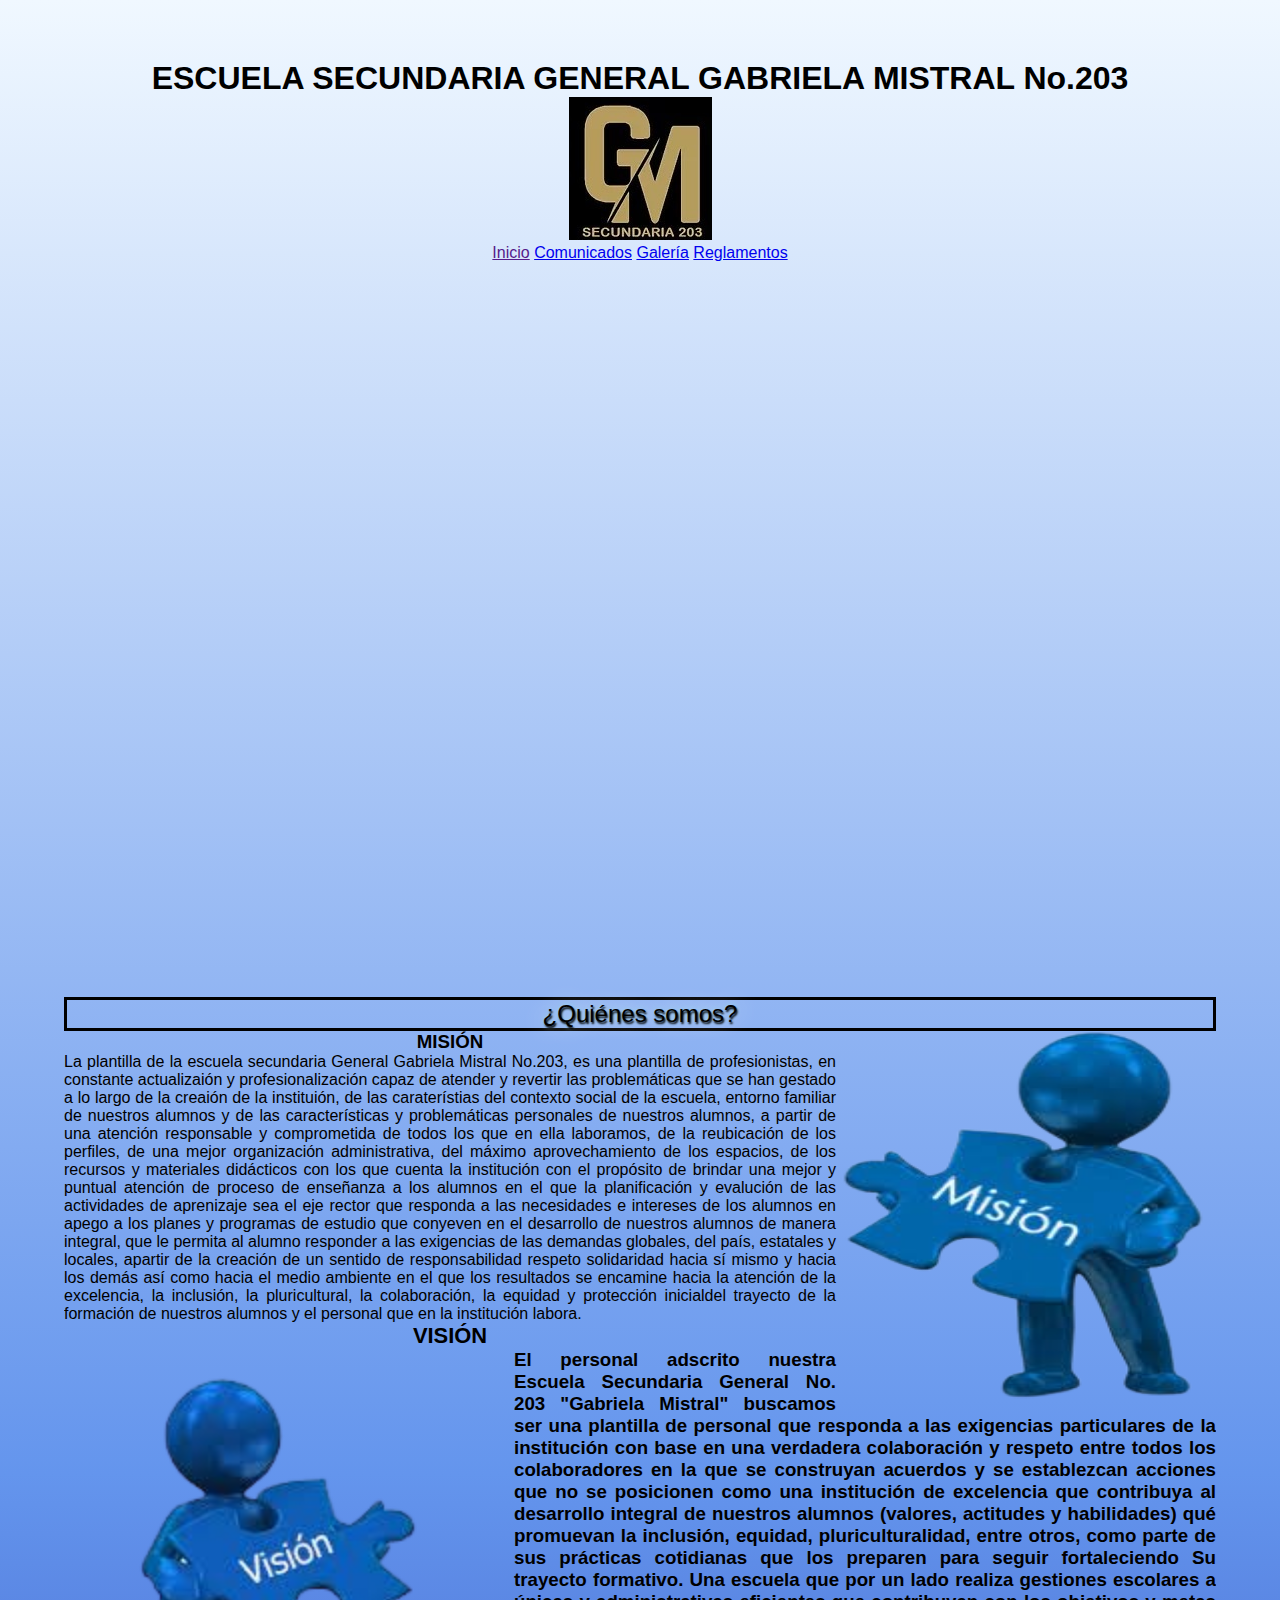
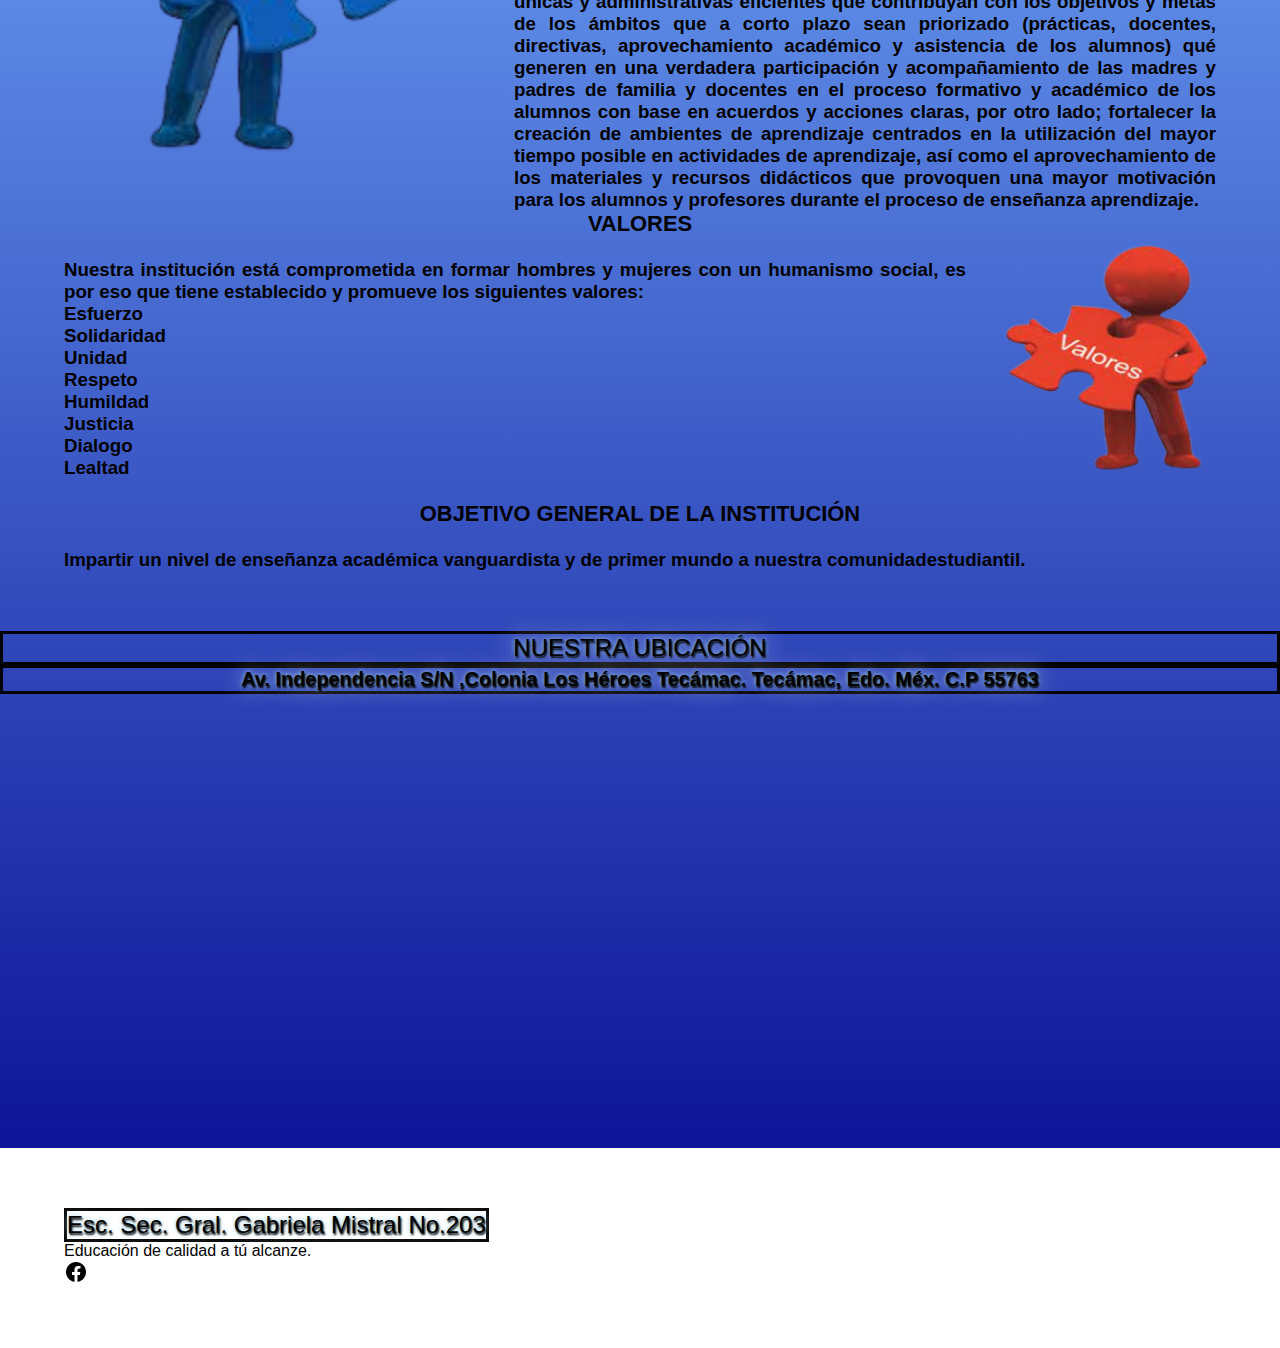
==== index.html @ fccc69e1 "index.html" ====
<!DOCTYPE html>
<html>
<head>
	<meta charset="utf-8">
	<meta name="viewport" content="width=device-width, initial-scale=1">
	<title>Gabriela Mistral.203</title>
	<link rel="stylesheet" type="text/css" href="css/normalize.css">
	<link rel="stylesheet" type="text/css" href="css/skeletom">
	<link rel="stylesheet" type="text/css" href="css/style.css">
</head>
<body>
<div class="contenedor">
<Center><h1>ESCUELA SECUNDARIA  GENERAL GABRIELA MISTRAL No.203</h1></Center>
<header class="header">
	<div class="container">
		<div class="row">
			<div class="four columns">
			</div>
	 <center><img src="img/GM22.jpg"></center>
	
	
	 <ul>
	 	<section class="cambio-paginas">
	<center>
		
	
	 	<a href="">Inicio</a>
	 	<a href="comunicados.html">Comunicados</a>

	 	<a href="galería.html">Galería</a>

	 	<a href="reglamentos.html">Reglamentos</a>
		</center>
</section>
	 </ul>
  
   <nav class="menu-navegacion">
   	  
   	<div class="contenedor head">
   	</div>
   </header>
   <main>
   <section class="inicio" id="inicio">
  
  <h2 class="subtitulo">¿Quiénes somos?</h2>
   	<div class="contenedor-inicio">
   		
   	<div class="quienessomos-inicio">
   				
   				<img src="img/muñemision.png"width="380px" height="380" align="right">
   				<center><h3>MISIÓN</h3></center>
   					<p style="text-align: justify"> La plantilla de la escuela secundaria General Gabriela Mistral No.203, es una plantilla de profesionistas, en constante actualizaión y profesionalización capaz de atender y revertir las problemáticas que se han gestado a lo largo de la creaión de la instituión, de las caraterístias del contexto social de la escuela, entorno familiar de nuestros alumnos y de las características y problemáticas personales de nuestros alumnos, a partir de una atención responsable y comprometida de todos los que en ella laboramos, de la reubicación de los perfiles, de una mejor organización administrativa, del máximo aprovechamiento de los espacios, de los recursos y materiales  didácticos con los que cuenta la institución con el propósito de brindar una mejor y puntual atención de proceso de enseñanza  a los alumnos en el que la planificación y evalución de las actividades de aprenizaje sea el eje rector que responda a las necesidades e intereses de los alumnos  en apego a los planes y programas de estudio que conyeven en el desarrollo de nuestros alumnos de manera integral, que le permita al alumno responder a las exigencias de las demandas globales, del país, estatales y locales, apartir de la creación de un sentido de responsabilidad respeto solidaridad hacia sí mismo y hacia los demás así como hacia el medio ambiente en el que los resultados se encamine hacia la atención de la excelencia, la inclusión, la pluricultural, la colaboración, la equidad y protección inicialdel trayecto de la formación de nuestros alumnos y el personal que en la  institución labora.</p>
   				<h3 class="contenido"><center><h3>VISIÓN</h3></center>
   					<img src="img/meñevision.png"width="450px" height="450" align="left">
   					<p style="text-align: justify"> El personal adscrito nuestra Escuela  Secundaria General No. 203 "Gabriela Mistral" buscamos ser una plantilla de personal que responda a las exigencias particulares de la institución con base en una verdadera colaboración y respeto entre todos los colaboradores en la que se construyan acuerdos y se establezcan acciones que no se posicionen como una institución de excelencia que contribuya al desarrollo integral de nuestros alumnos (valores, actitudes y habilidades) qué promuevan la inclusión, equidad, pluriculturalidad, entre otros, como parte de sus prácticas cotidianas que los preparen para seguir fortaleciendo Su trayecto formativo. 
   					Una escuela que por un lado realiza gestiones escolares a únicas y administrativas eficientes que contribuyan con los objetivos y metas de los ámbitos que a corto plazo sean priorizado (prácticas, docentes, directivas, aprovechamiento académico y asistencia de los alumnos) qué generen en una verdadera participación y acompañamiento de las madres y padres de familia y docentes en el proceso formativo y académico de los alumnos con base en acuerdos y acciones claras, por otro lado; fortalecer la creación de ambientes de aprendizaje centrados en la utilización del mayor tiempo posible en actividades de aprendizaje, así como el aprovechamiento de los materiales y recursos didácticos que provoquen una mayor motivación para los alumnos y profesores durante el proceso de enseñanza aprendizaje.</p> 
   			<h3 class="contenido"><center><h3>VALORES</h3></center>
				<img src="img/muñevalores.png"width="250px" height="250" align="right">
				<br>
				<p style="text-align: justify"> Nuestra institución está comprometida en formar hombres y mujeres con un
humanismo social, es por eso que tiene establecido y promueve los siguientes
valores: <br> </p>
				<ul>
				 <li>Esfuerzo</li>
				<li>Solidaridad</li>
				<li>Unidad</li>
				<li>Respeto</li>
				<li>Humildad</li>
				<li>Justicia</li>
				<li>Dialogo</li>
				<li>Lealtad</li>
				</ul>
				<br>

				<h3 class="contenido"><center><h3>OBJETIVO GENERAL DE LA INSTITUCIÓN </h3></center>
				<br>
				<p style="text-align: justify"> Impartir un nivel de enseñanza académica vanguardista y de primer mundo a
nuestra comunidadestudiantil. </p>
					
   			</div>
   			
   		</div>
   		
   	</div>
   </section>

			



<center><h2 class="subtitulo">NUESTRA UBICACIÓN </h2></center>
<Center> <h2> </div></div><div class="wb-cs-clear"></div></div><div id="wb_cs_row_68" class="wb-cs-row"><div id="wb_cs_col_69" class="wb-cs-col"><div id="wb_element_instance24" class="wb_element wb_text_element wb-cs-elem" data-plugin="TextArea" style=" line-height: normal;">
</div></div><div class="wb-cs-clear"></div></div><div id="wb_cs_row_70" class="wb-cs-row"><div id="wb_cs_col_71" class="wb-cs-col"><div id="wb_element_instance22" class="wb_element wb-cs-elem" data-plugin="CustomHtml" style=""><div style="height: 100%;"> <h5><center>Av. Independencia S/N ,Colonia Los Héroes Tecámac. Tecámac, Edo. Méx. C.P 55763 </h5></Center>
<center><iframe src="https://www.google.com/maps/embed?pb=!1m18!1m12!1m3!1d60126.3759662593!2d-99.06281298833865!3d19.631636747524997!2m3!1f0!2f0!3f0!3m2!1i1024!2i768!4f13.1!3m3!1m2!1s0x85d1f1c579296c9b%3A0x9bc6f8f2c1d01b82!2sEscuela%20Secundaria%201%20Gabriela%20Mistral!5e0!3m2!1ses!2smx!4v1677558744190!5m2!1ses!2smx" width="600" height="450" style="border:0;" allowfullscreen="" loading="lazy" referrerpolicy="no-referrer-when-downgrade"></iframe></center></div></div></div><div class="wb-cs-clear"></div></div></div>
</section>

</section>





</main>
<footer id="contacto">
	<div class="contenedor footer-content">
		<div class="contact">
			<h2 class="brand">Esc. Sec. Gral. Gabriela Mistral No.203</h2>
			<p>Educación de calidad a tú alcanze. </p>
			<a href="https://www.facebook.com/profile.php?id=100089551262387&mibextid=ZbWKwL"><img src="img/facebook-icon.png" alt="Facebook" /></a>
		</div>
		
						
		</a>
		</div>

	
</footer>
</div>
</div>
</header>

</div>
</body>
</html>
---- css/style.css ----
*{
	margin: 0;
	padding: 0;
box-sizing: border-box;
}
:root{
	scroll-behavior: smooth;
}
body{

	font-family: "Open Sans", sans-serif;

background:linear-gradient(aliceblue,cornflowerblue , darkblue);
}
.contenedor{
	width: 90%;
	max-width: 1200px;
	overflow: hidden;
	margin: auto;
	padding: 60px 0;
}
header{
	height: 100vh;
}
.agregar-imagen{
	object-fit: cover;
	width: 60%;
	border-radius: 10px;
	transform: scale(100%);
	transition: transform .3s .2s;
}



}
.subtitulos{
	text-align: center;
	font-weight: 300;
	color: white;
	margin-bottom: 40px;
	font-size: 40px;
	border-style: groove;
}
.cambio-paginas{
	border-radius: inherit;
}
.showImage{
	transform: scale(1);


}

}
.comunicados{
	display: flex;
	justify-content: space-evently;
	align-items: center;
	flex-wrap: wrap;
}
.contenedor-comunicados{
	width: 30%;
	text-align: center;
	margin-bottom: 20px;
}
.contenedor-comunicados img{
	width: 80%;
	display: block;
	margin: 0 auto;
}
.n-comunicados{
	display: inline-block;
	margin-top: 20px;
	width: 100%;
	font-weight: 400;
}
/*Footer*/
footer{
	background: white;
	padding-bottom: 0.1px;

}

.footer-content{
	display: flex;
	justify-content: space-between;
	align-items: center;
	flex-wrap: wrap;
	padding-top:60px;
	padding-bottom: 40px;
}
@media screen and (max-width:800px){
	.menu-navegacion{
		width: 50w;
	}
.titlo{
	font-size: 40px;
}

.contenedor-comunicados{
	width: 80%;
	margin-bottom: 40px;
}
.contenedor-galeria{
	width: 80%;
}
.agregar-imagen{
	width: 80%;
}
.img-galeria{
	width: 45%;
}
@media screen and (max-width:500px){
	.menu-navegacion{
		width: 65w;
	}
	
	}
	.titulo{
		font-size: 30px;
	}
	
	}
.agregar-imagen{
	width: 95%;
}
.img-galeria{
	width: 95%;
}


.img-galeria{

	object-fit: cover;
	width: 30%;
	right: 30%;
	display: block;
	margin-bottom: 15px;
	box-shadow: 0 0 6PX rgba(0, 0, 0, .5);
    cursor: pointer;
}

h2{
	color: black;
	text-shadow: 1px 2px 2px black, 0 0 25px aliceblue, 0 0 5px skyblue;
    text-align: center;
border-style: solid;
    font-weight:300;
}

.galeria{
	margin: 10px 20px;
	box-shadow: 0 40px 8px 0 lightblue,0 6px 20px 0 ;
	float: left;
	width: 350px;
}
.galeria{
	width: 100%;
	height: auto;
	broad:;
}
.galeria:hover{
	border: 1px solidb blueviolet;
	transform: rotate(3deg);	
}
.pie{
	text-align: center;
	text-shadow: 2px 2px 5px blue;
	padding: 10px;
}
.quienessomos-inicio{
	border-style: solid center;
}

.contenedor{

	width: 90%;
	max-width: 1200px;
	overflow: hidden;
	margin: auto;
	padding: 60PX 0;
}

.comunicados{
text-shadow: center;
text-shadow: black;
padding: 10px;
}
.comunicado1{
	image-orientation: vertical;
margin: 10px 20px;
	float: left;
	width: 350px;
}
.comunicado2{
	image-orientation: vertical;
margin: 10px 20px;
	
	float: left;
	width: 350px;
}
.comunicado3{
	image-orientation: vertical;
margin: 10px 20px;
	
	float: left;
	width: 350px;
}
.comunicado4{
	image-orientation: vertical;
margin: 10px 20px;
	
	float: left;
	width: 350px;
}

.importante2{
	padding: center;
	float: left;
	width: 350px;

}
.video{
	padding: center;
	float: left;
	width: 350px;
}

}
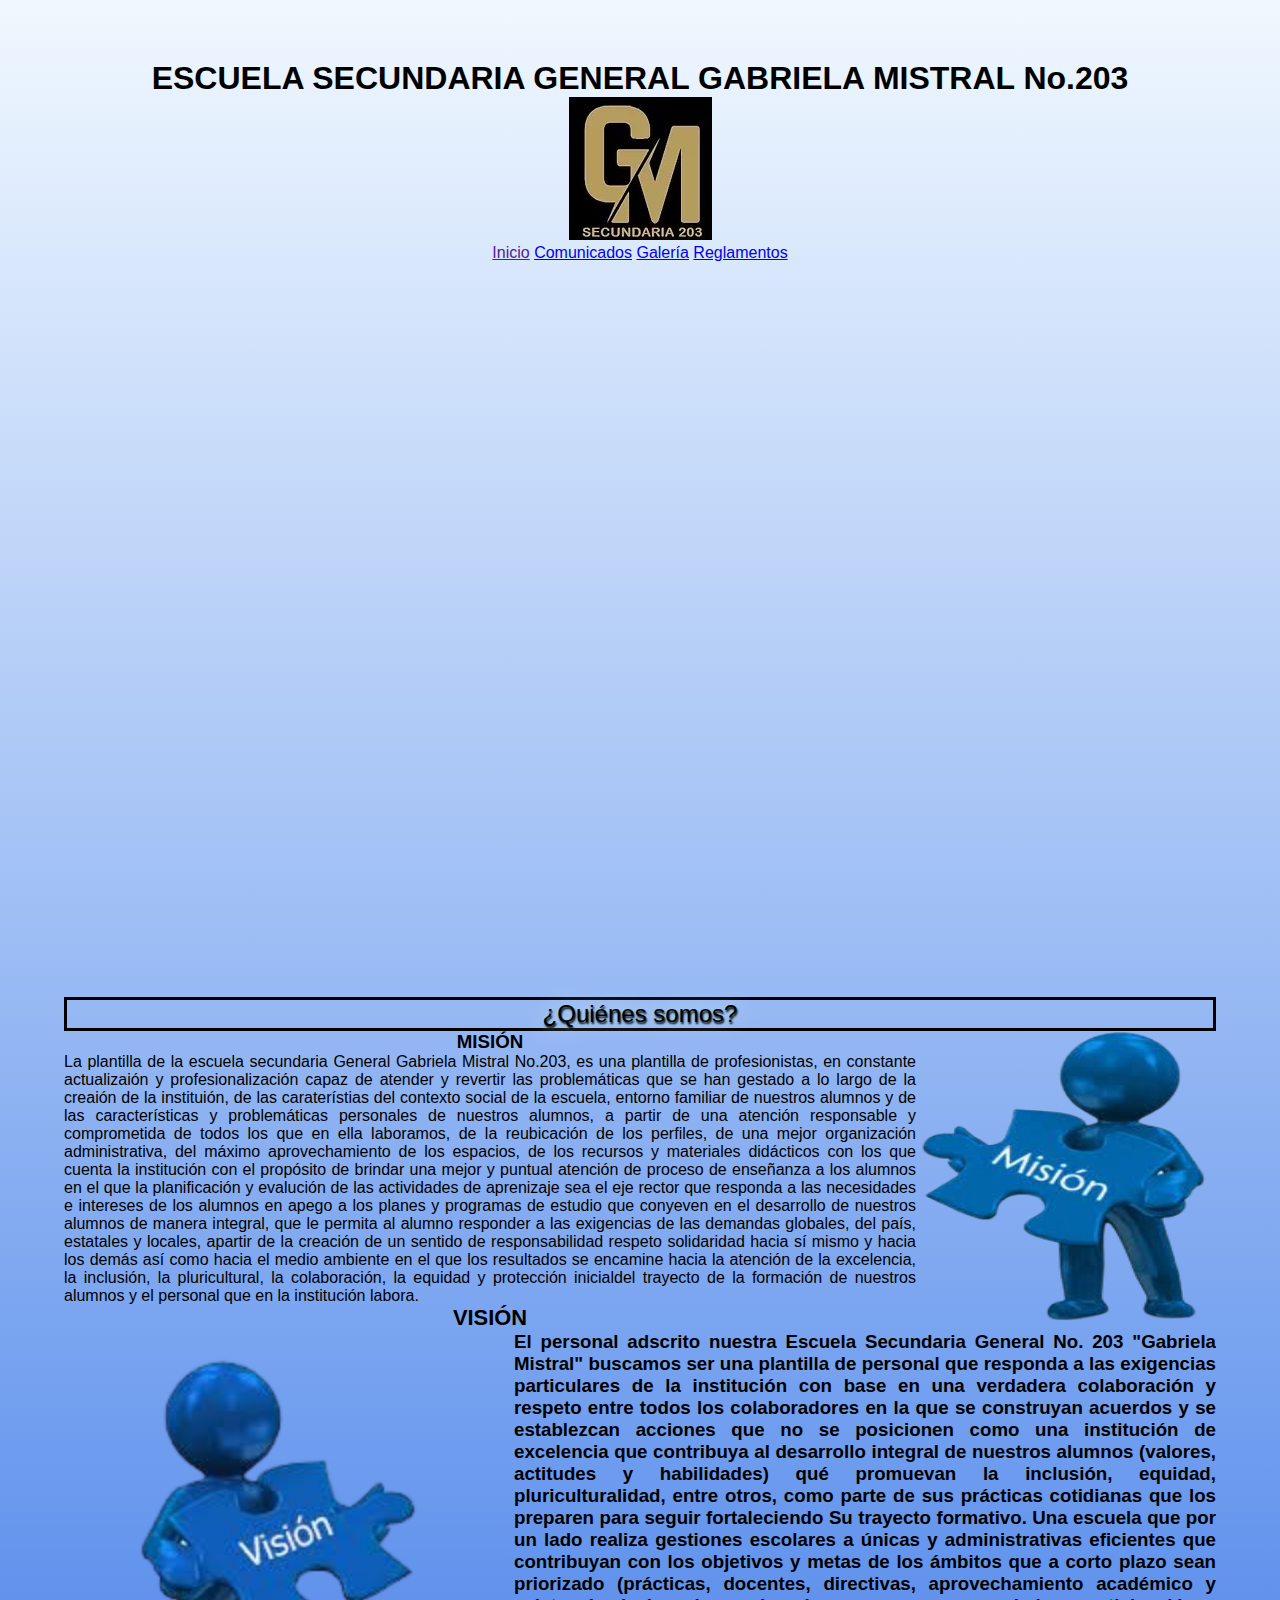
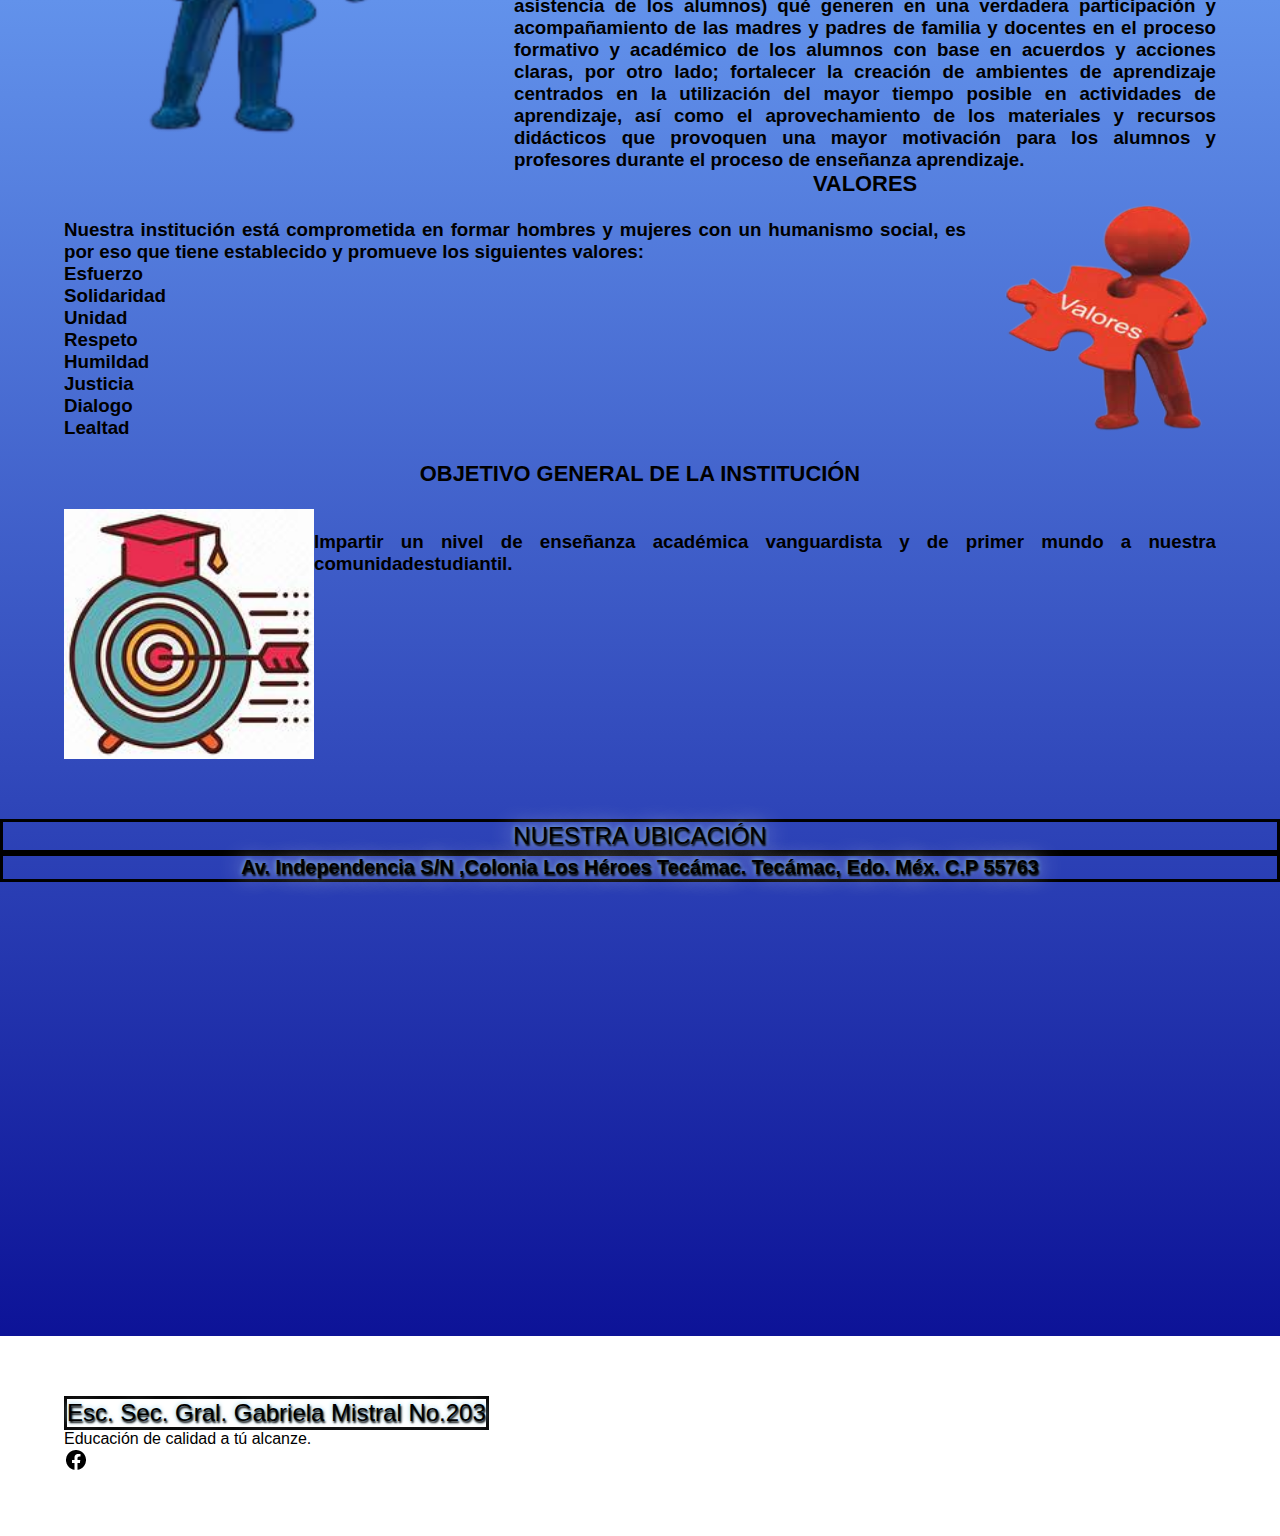
==== commit 5c2e4d39: "index.html" ====
--- a/index.html
+++ b/index.html
@@ -47,7 +47,7 @@
    		
    	<div class="quienessomos-inicio">
    				
-   				<img src="img/muñemision.png"width="380px" height="380" align="right">
+   				<img src="img/muñemision.png"width="300px" height="300" align="right">
    				<center><h3>MISIÓN</h3></center>
    					<p style="text-align: justify"> La plantilla de la escuela secundaria General Gabriela Mistral No.203, es una plantilla de profesionistas, en constante actualizaión y profesionalización capaz de atender y revertir las problemáticas que se han gestado a lo largo de la creaión de la instituión, de las caraterístias del contexto social de la escuela, entorno familiar de nuestros alumnos y de las características y problemáticas personales de nuestros alumnos, a partir de una atención responsable y comprometida de todos los que en ella laboramos, de la reubicación de los perfiles, de una mejor organización administrativa, del máximo aprovechamiento de los espacios, de los recursos y materiales  didácticos con los que cuenta la institución con el propósito de brindar una mejor y puntual atención de proceso de enseñanza  a los alumnos en el que la planificación y evalución de las actividades de aprenizaje sea el eje rector que responda a las necesidades e intereses de los alumnos  en apego a los planes y programas de estudio que conyeven en el desarrollo de nuestros alumnos de manera integral, que le permita al alumno responder a las exigencias de las demandas globales, del país, estatales y locales, apartir de la creación de un sentido de responsabilidad respeto solidaridad hacia sí mismo y hacia los demás así como hacia el medio ambiente en el que los resultados se encamine hacia la atención de la excelencia, la inclusión, la pluricultural, la colaboración, la equidad y protección inicialdel trayecto de la formación de nuestros alumnos y el personal que en la  institución labora.</p>
    				<h3 class="contenido"><center><h3>VISIÓN</h3></center>
@@ -73,6 +73,8 @@
 				<br>
 
 				<h3 class="contenido"><center><h3>OBJETIVO GENERAL DE LA INSTITUCIÓN </h3></center>
+				<br>
+				<img src="img/objetivos.jpg"width="250px" height="250" align="left">	
 				<br>
 				<p style="text-align: justify"> Impartir un nivel de enseñanza académica vanguardista y de primer mundo a
 nuestra comunidadestudiantil. </p>
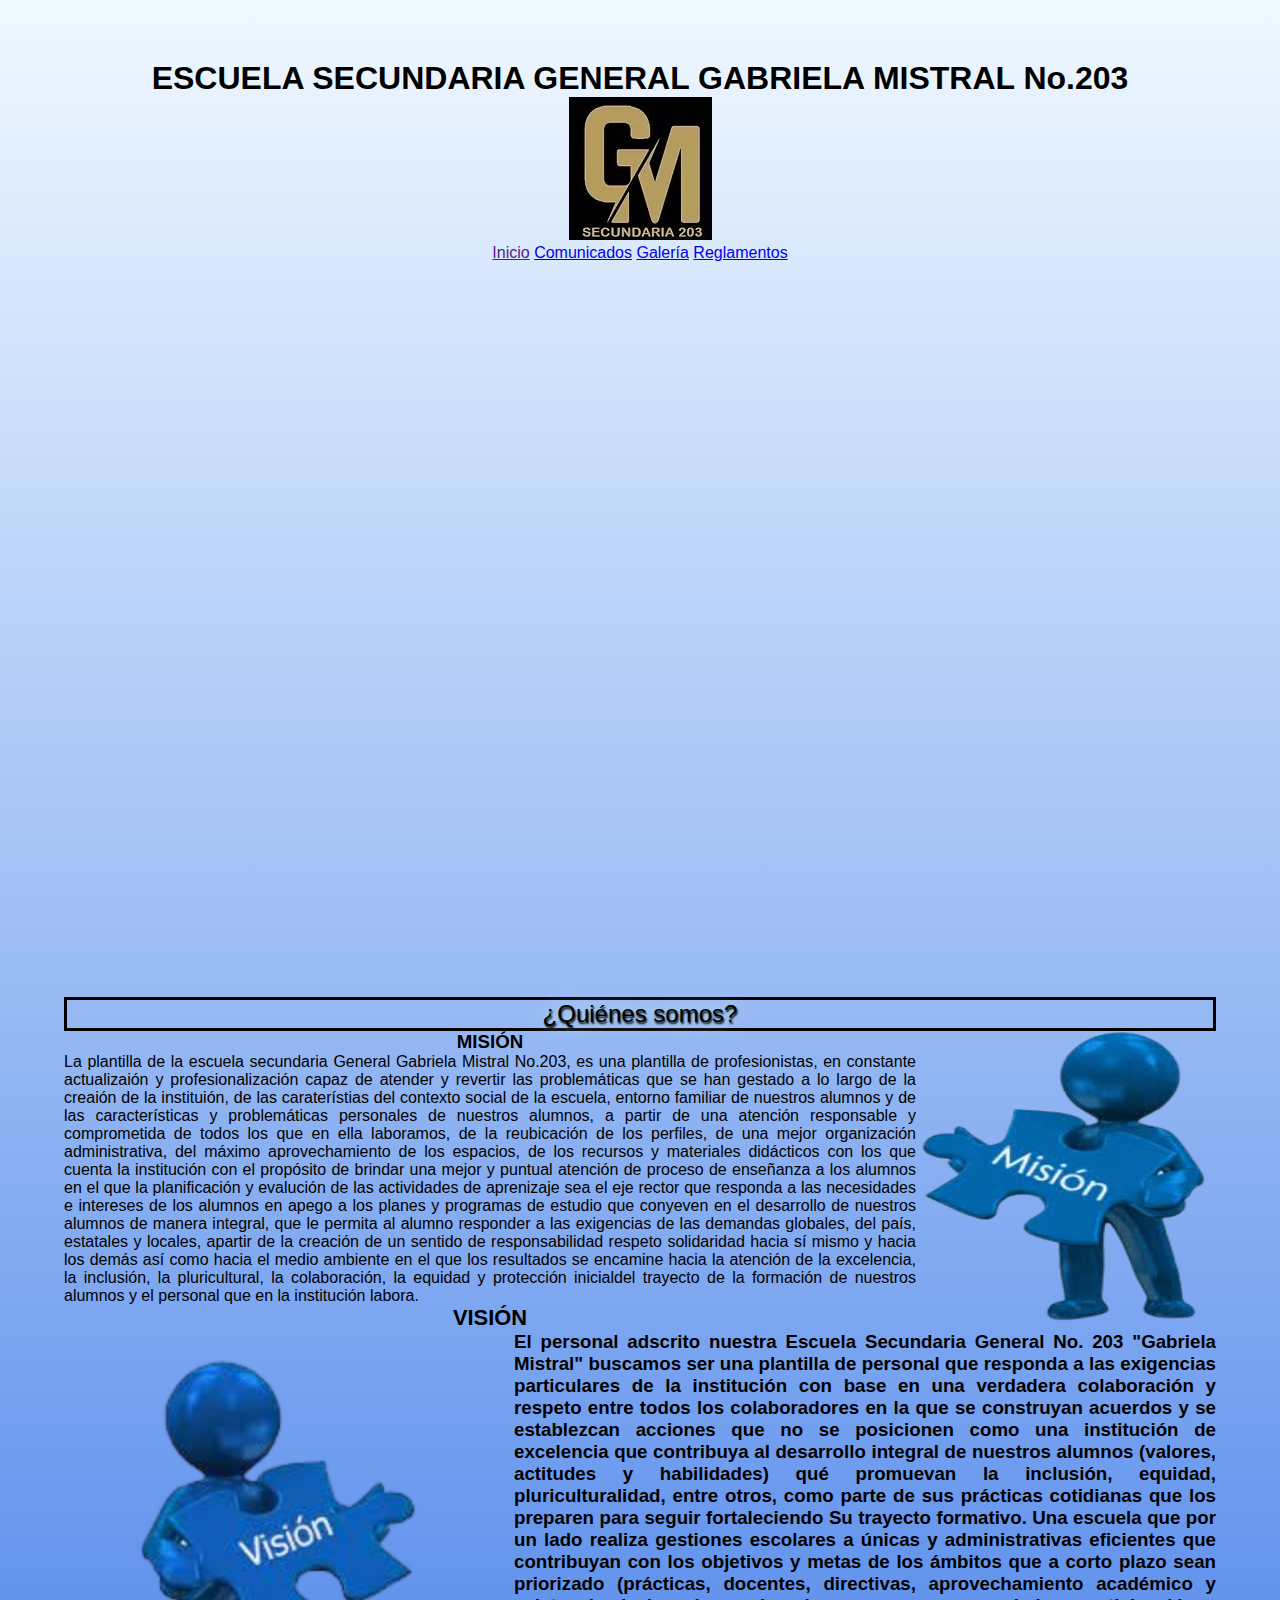
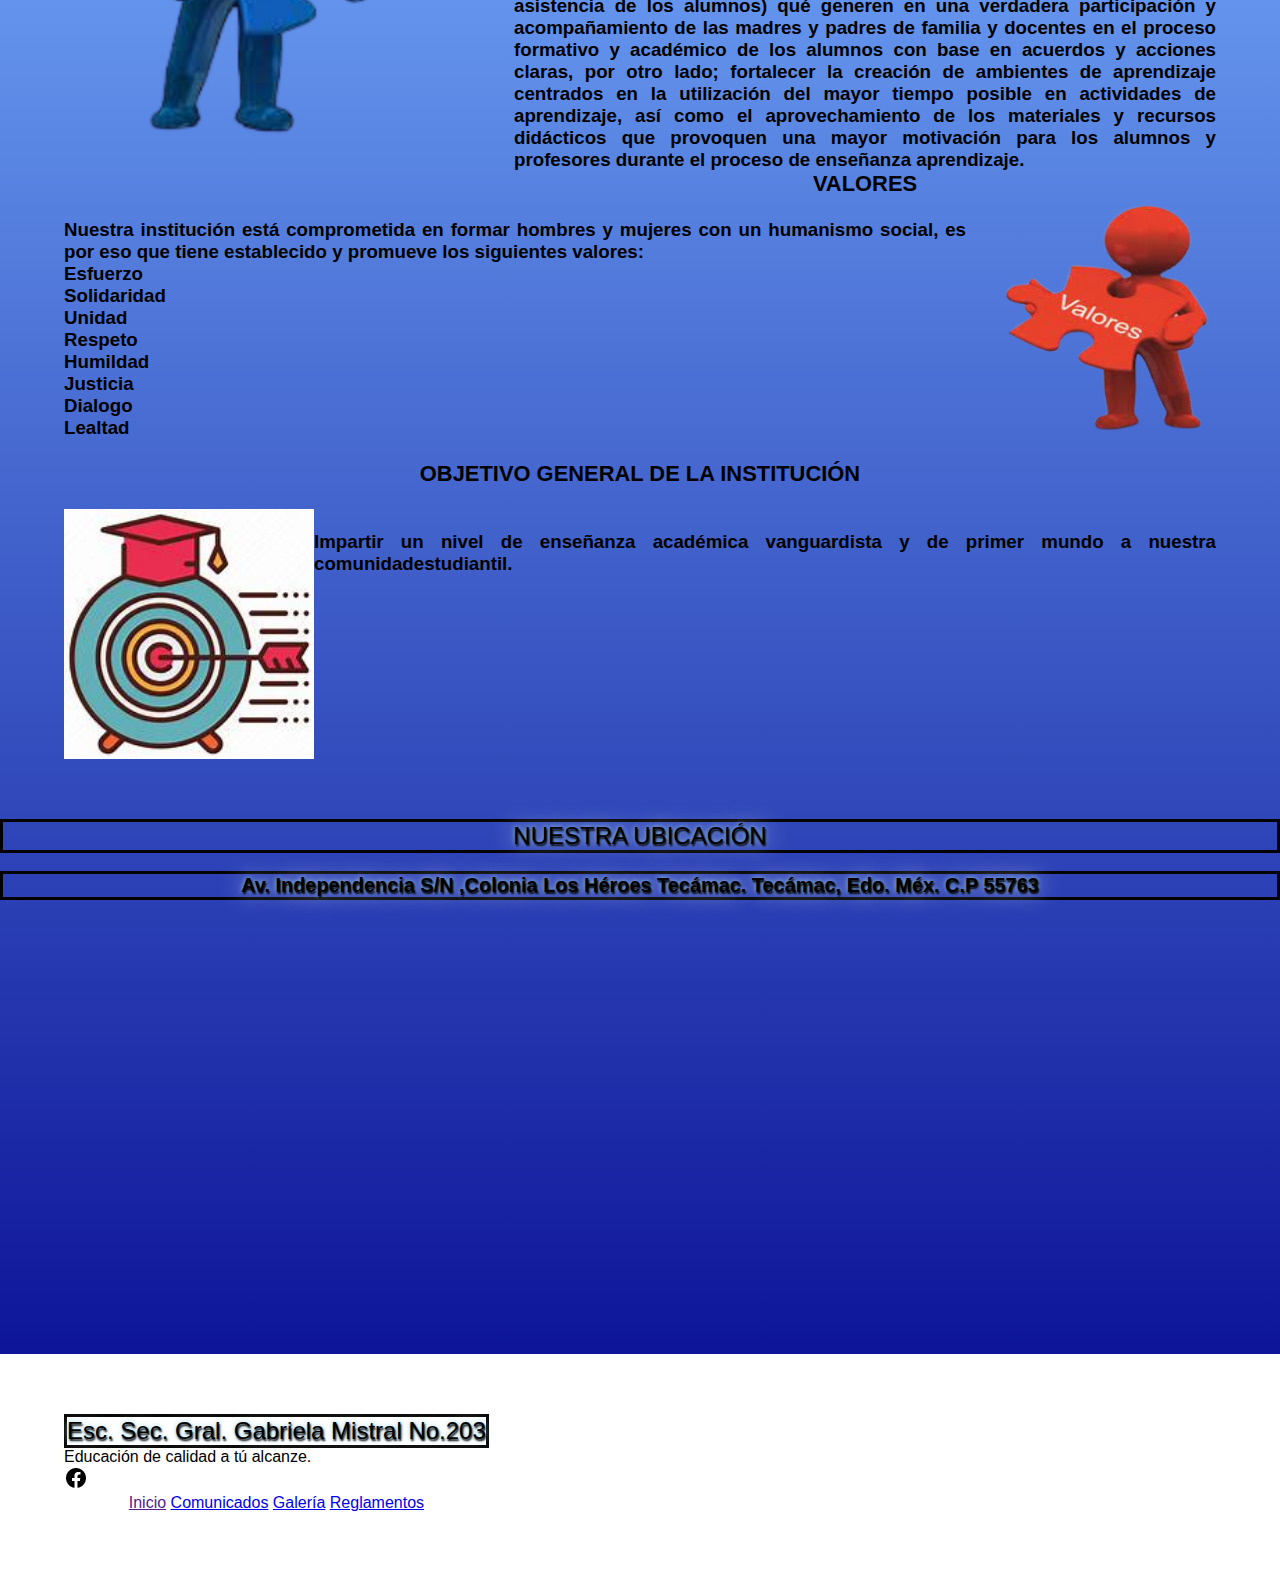
==== commit 01ddc36c: "index.html" ====
--- a/index.html
+++ b/index.html
@@ -91,6 +91,7 @@
 
 
 <center><h2 class="subtitulo">NUESTRA UBICACIÓN </h2></center>
+					<br>
 <Center> <h2> </div></div><div class="wb-cs-clear"></div></div><div id="wb_cs_row_68" class="wb-cs-row"><div id="wb_cs_col_69" class="wb-cs-col"><div id="wb_element_instance24" class="wb_element wb_text_element wb-cs-elem" data-plugin="TextArea" style=" line-height: normal;">
 </div></div><div class="wb-cs-clear"></div></div><div id="wb_cs_row_70" class="wb-cs-row"><div id="wb_cs_col_71" class="wb-cs-col"><div id="wb_element_instance22" class="wb_element wb-cs-elem" data-plugin="CustomHtml" style=""><div style="height: 100%;"> <h5><center>Av. Independencia S/N ,Colonia Los Héroes Tecámac. Tecámac, Edo. Méx. C.P 55763 </h5></Center>
 <center><iframe src="https://www.google.com/maps/embed?pb=!1m18!1m12!1m3!1d60126.3759662593!2d-99.06281298833865!3d19.631636747524997!2m3!1f0!2f0!3f0!3m2!1i1024!2i768!4f13.1!3m3!1m2!1s0x85d1f1c579296c9b%3A0x9bc6f8f2c1d01b82!2sEscuela%20Secundaria%201%20Gabriela%20Mistral!5e0!3m2!1ses!2smx!4v1677558744190!5m2!1ses!2smx" width="600" height="450" style="border:0;" allowfullscreen="" loading="lazy" referrerpolicy="no-referrer-when-downgrade"></iframe></center></div></div></div><div class="wb-cs-clear"></div></div></div>
@@ -109,6 +110,20 @@
 			<h2 class="brand">Esc. Sec. Gral. Gabriela Mistral No.203</h2>
 			<p>Educación de calidad a tú alcanze. </p>
 			<a href="https://www.facebook.com/profile.php?id=100089551262387&mibextid=ZbWKwL"><img src="img/facebook-icon.png" alt="Facebook" /></a>
+			 <ul>
+	 	<section class="cambio-paginas">
+	<center>
+		
+	
+	 	<a href="">Inicio</a>
+	 	<a href="comunicados.html">Comunicados</a>
+
+	 	<a href="galería.html">Galería</a>
+
+	 	<a href="reglamentos.html">Reglamentos</a>
+		</center>
+</section>
+	 </ul>
 		</div>
 		
 						
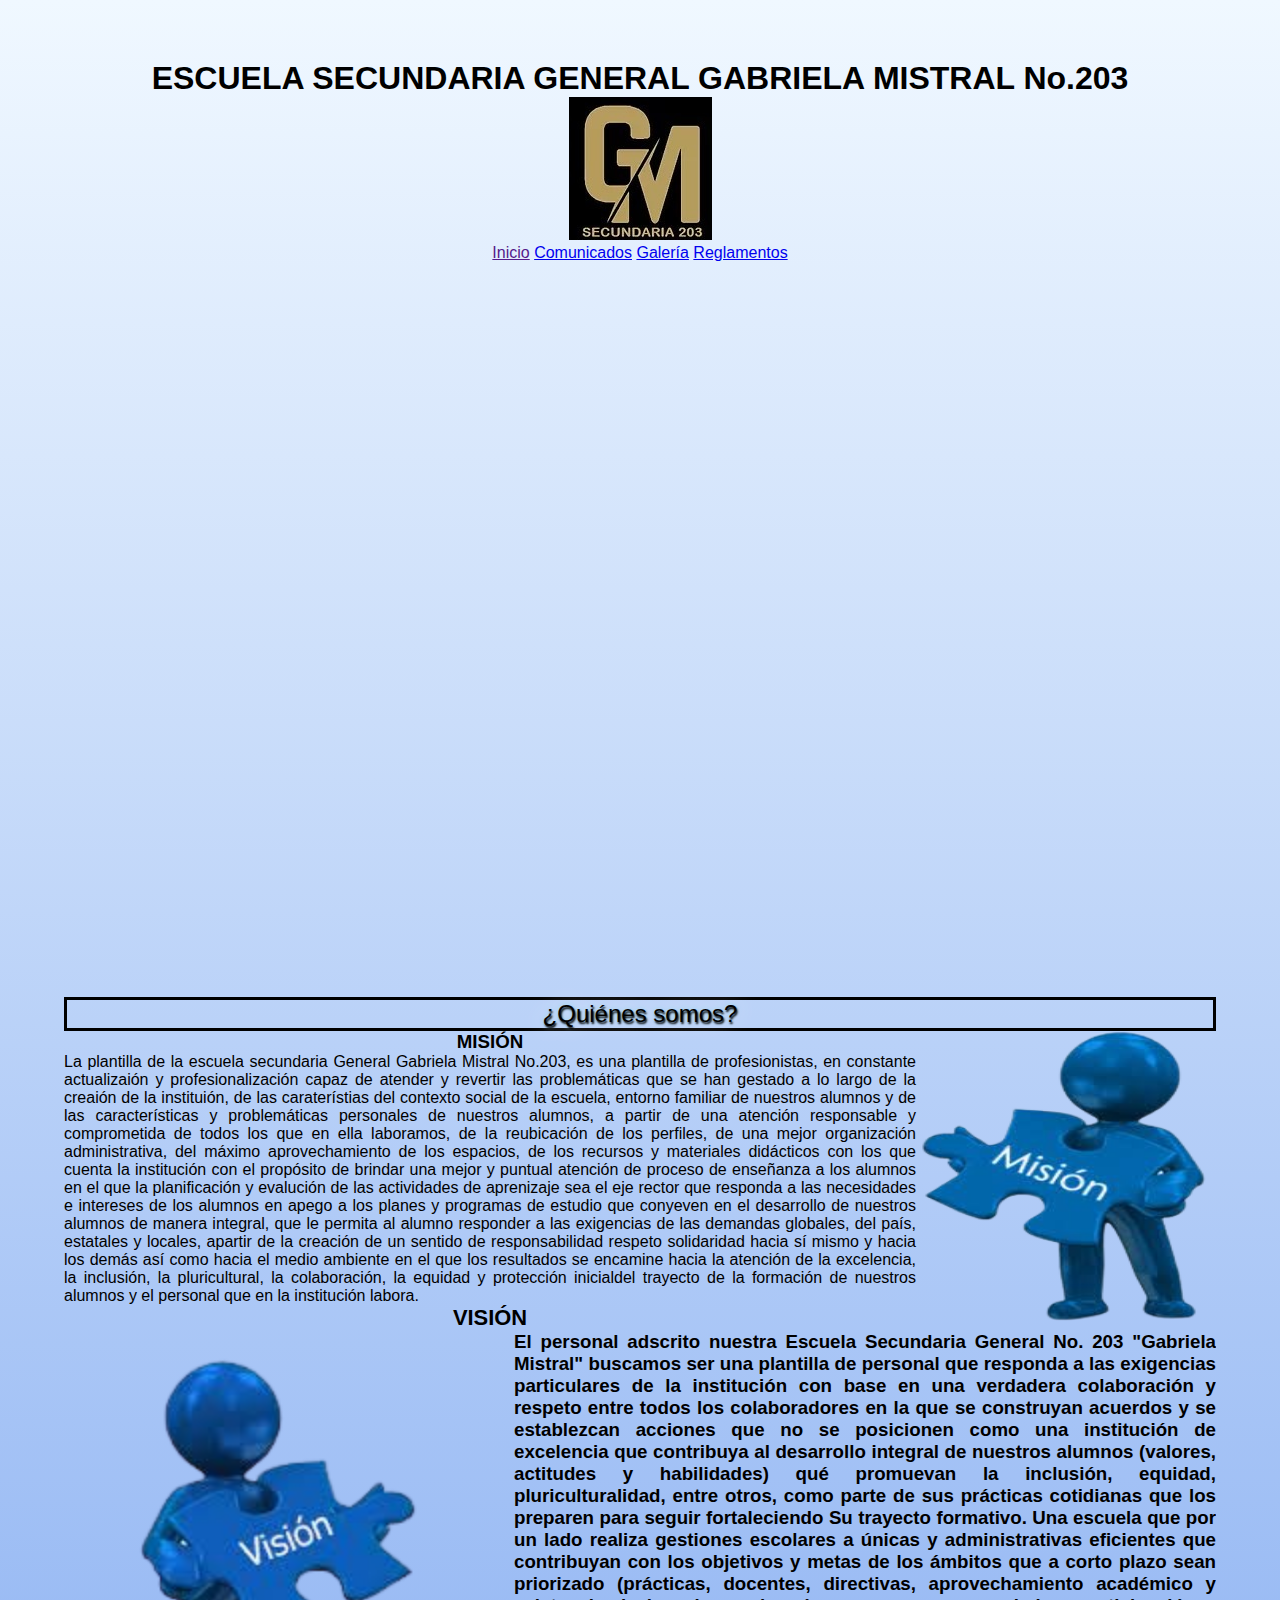
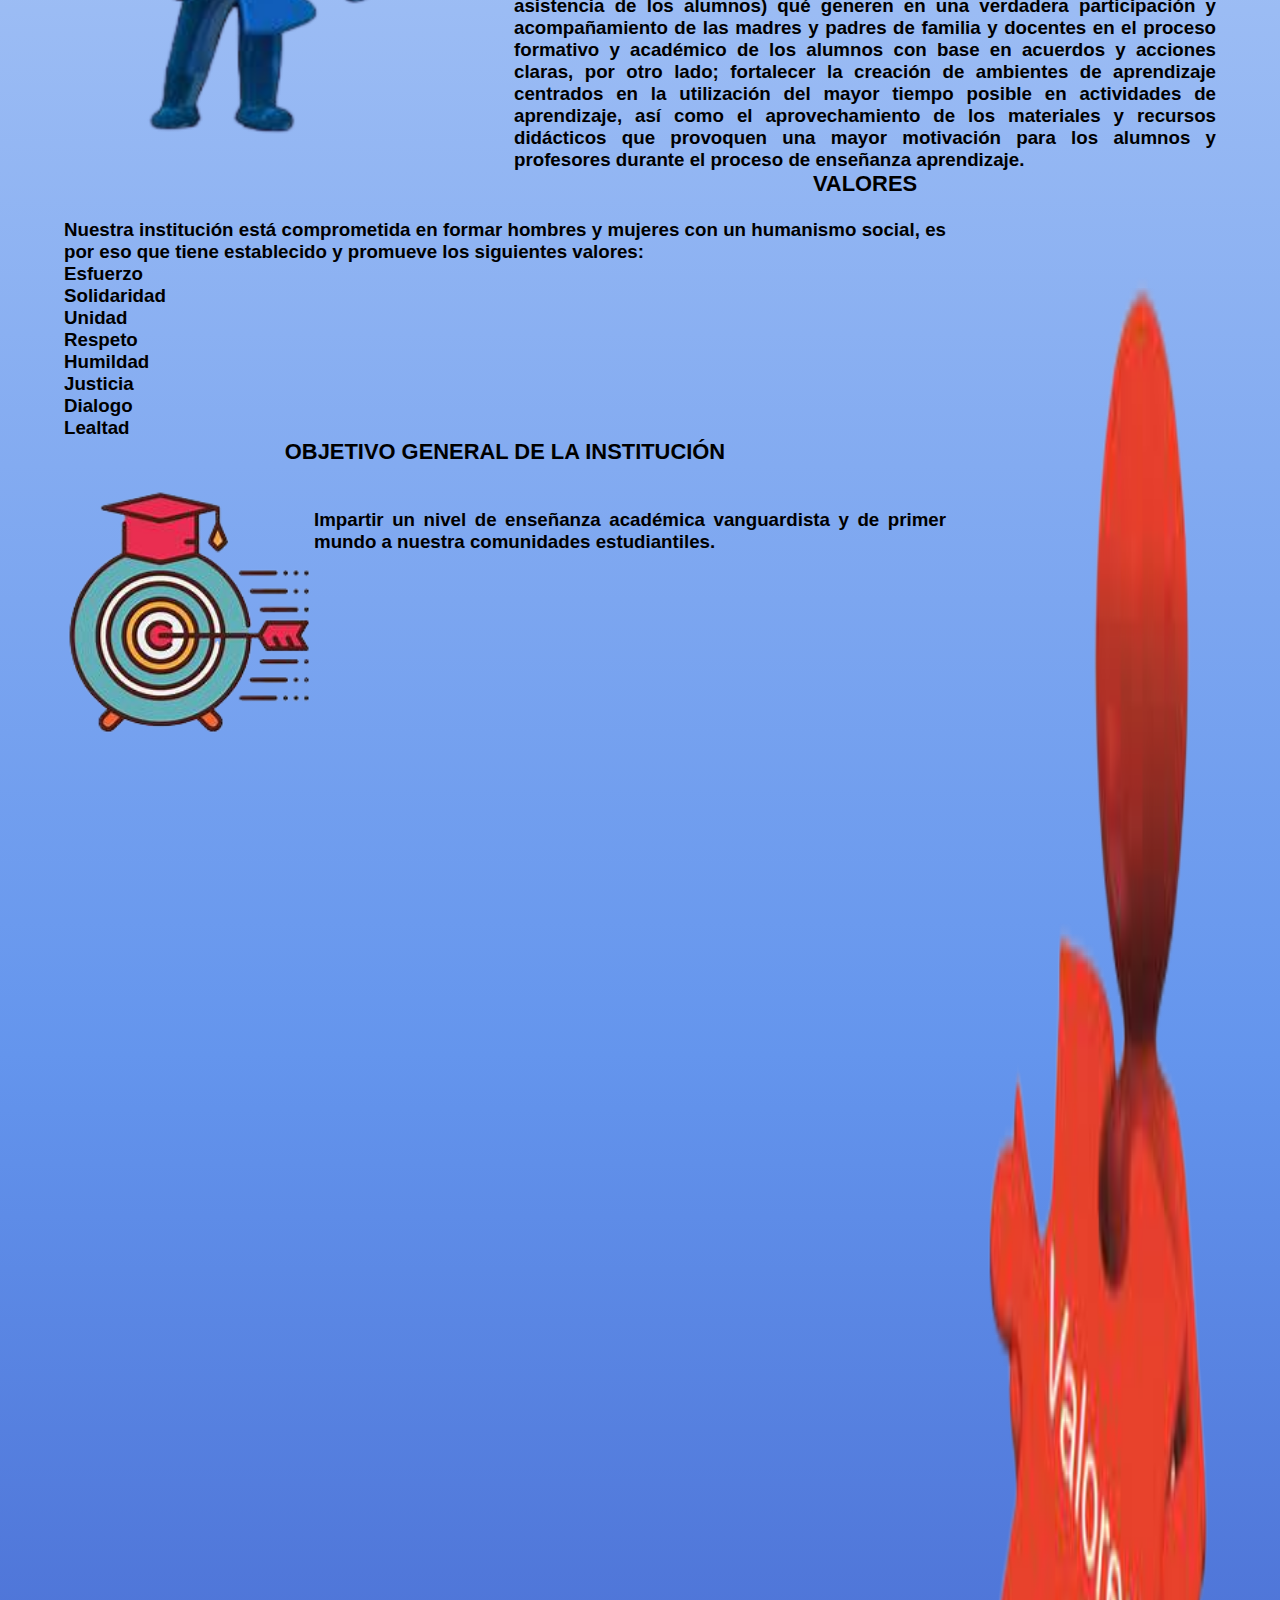
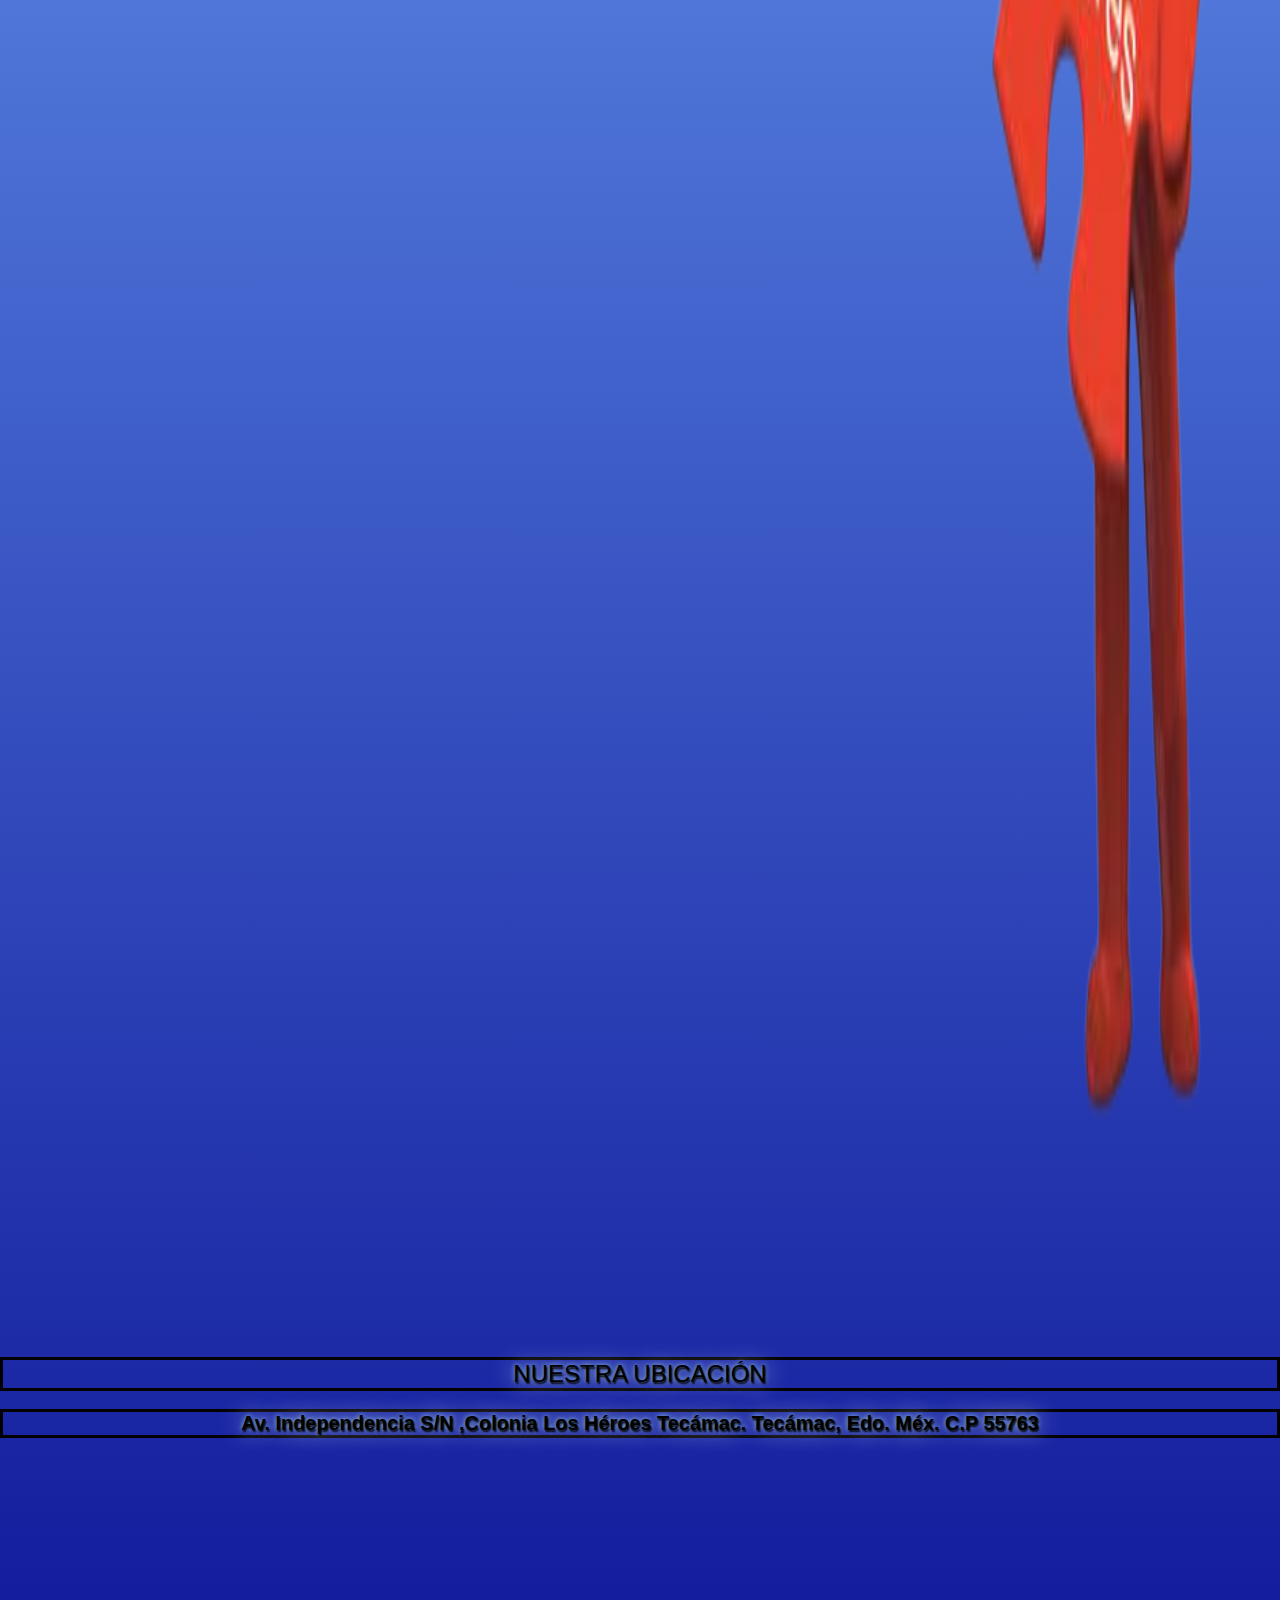
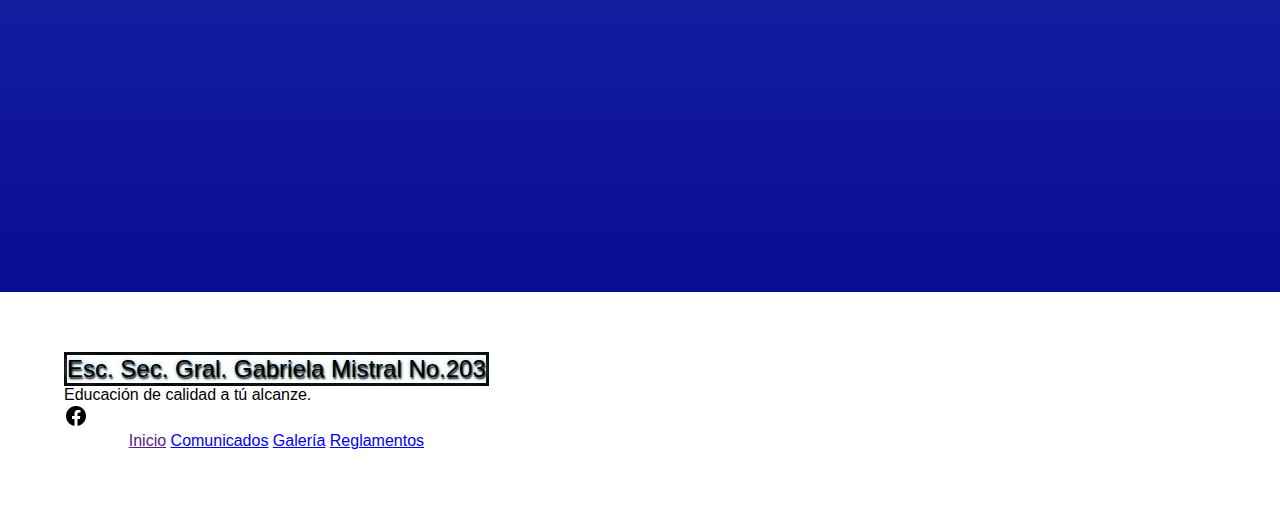
==== commit e8ace028: "index.html" ====
--- a/index.html
+++ b/index.html
@@ -55,11 +55,11 @@
    					<p style="text-align: justify"> El personal adscrito nuestra Escuela  Secundaria General No. 203 "Gabriela Mistral" buscamos ser una plantilla de personal que responda a las exigencias particulares de la institución con base en una verdadera colaboración y respeto entre todos los colaboradores en la que se construyan acuerdos y se establezcan acciones que no se posicionen como una institución de excelencia que contribuya al desarrollo integral de nuestros alumnos (valores, actitudes y habilidades) qué promuevan la inclusión, equidad, pluriculturalidad, entre otros, como parte de sus prácticas cotidianas que los preparen para seguir fortaleciendo Su trayecto formativo. 
    					Una escuela que por un lado realiza gestiones escolares a únicas y administrativas eficientes que contribuyan con los objetivos y metas de los ámbitos que a corto plazo sean priorizado (prácticas, docentes, directivas, aprovechamiento académico y asistencia de los alumnos) qué generen en una verdadera participación y acompañamiento de las madres y padres de familia y docentes en el proceso formativo y académico de los alumnos con base en acuerdos y acciones claras, por otro lado; fortalecer la creación de ambientes de aprendizaje centrados en la utilización del mayor tiempo posible en actividades de aprendizaje, así como el aprovechamiento de los materiales y recursos didácticos que provoquen una mayor motivación para los alumnos y profesores durante el proceso de enseñanza aprendizaje.</p> 
    			<h3 class="contenido"><center><h3>VALORES</h3></center>
-				<img src="img/muñevalores.png"width="250px" height="250" align="right">
+				<img src="img/muñevalores.png"width="270px" height="2700" align="right">
 				<br>
 				<p style="text-align: justify"> Nuestra institución está comprometida en formar hombres y mujeres con un
 humanismo social, es por eso que tiene establecido y promueve los siguientes
-valores: <br> </p>
+valores: </p>
 				<ul>
 				 <li>Esfuerzo</li>
 				<li>Solidaridad</li>
@@ -70,14 +70,13 @@
 				<li>Dialogo</li>
 				<li>Lealtad</li>
 				</ul>
-				<br>
-
+				
 				<h3 class="contenido"><center><h3>OBJETIVO GENERAL DE LA INSTITUCIÓN </h3></center>
 				<br>
-				<img src="img/objetivos.jpg"width="250px" height="250" align="left">	
+				<img src="img/objetivos-removebg-preview.png"width="250px" height="250" align="left">	
 				<br>
 				<p style="text-align: justify"> Impartir un nivel de enseñanza académica vanguardista y de primer mundo a
-nuestra comunidadestudiantil. </p>
+nuestra comunidades estudiantiles. </p>
 					
    			</div>
    			
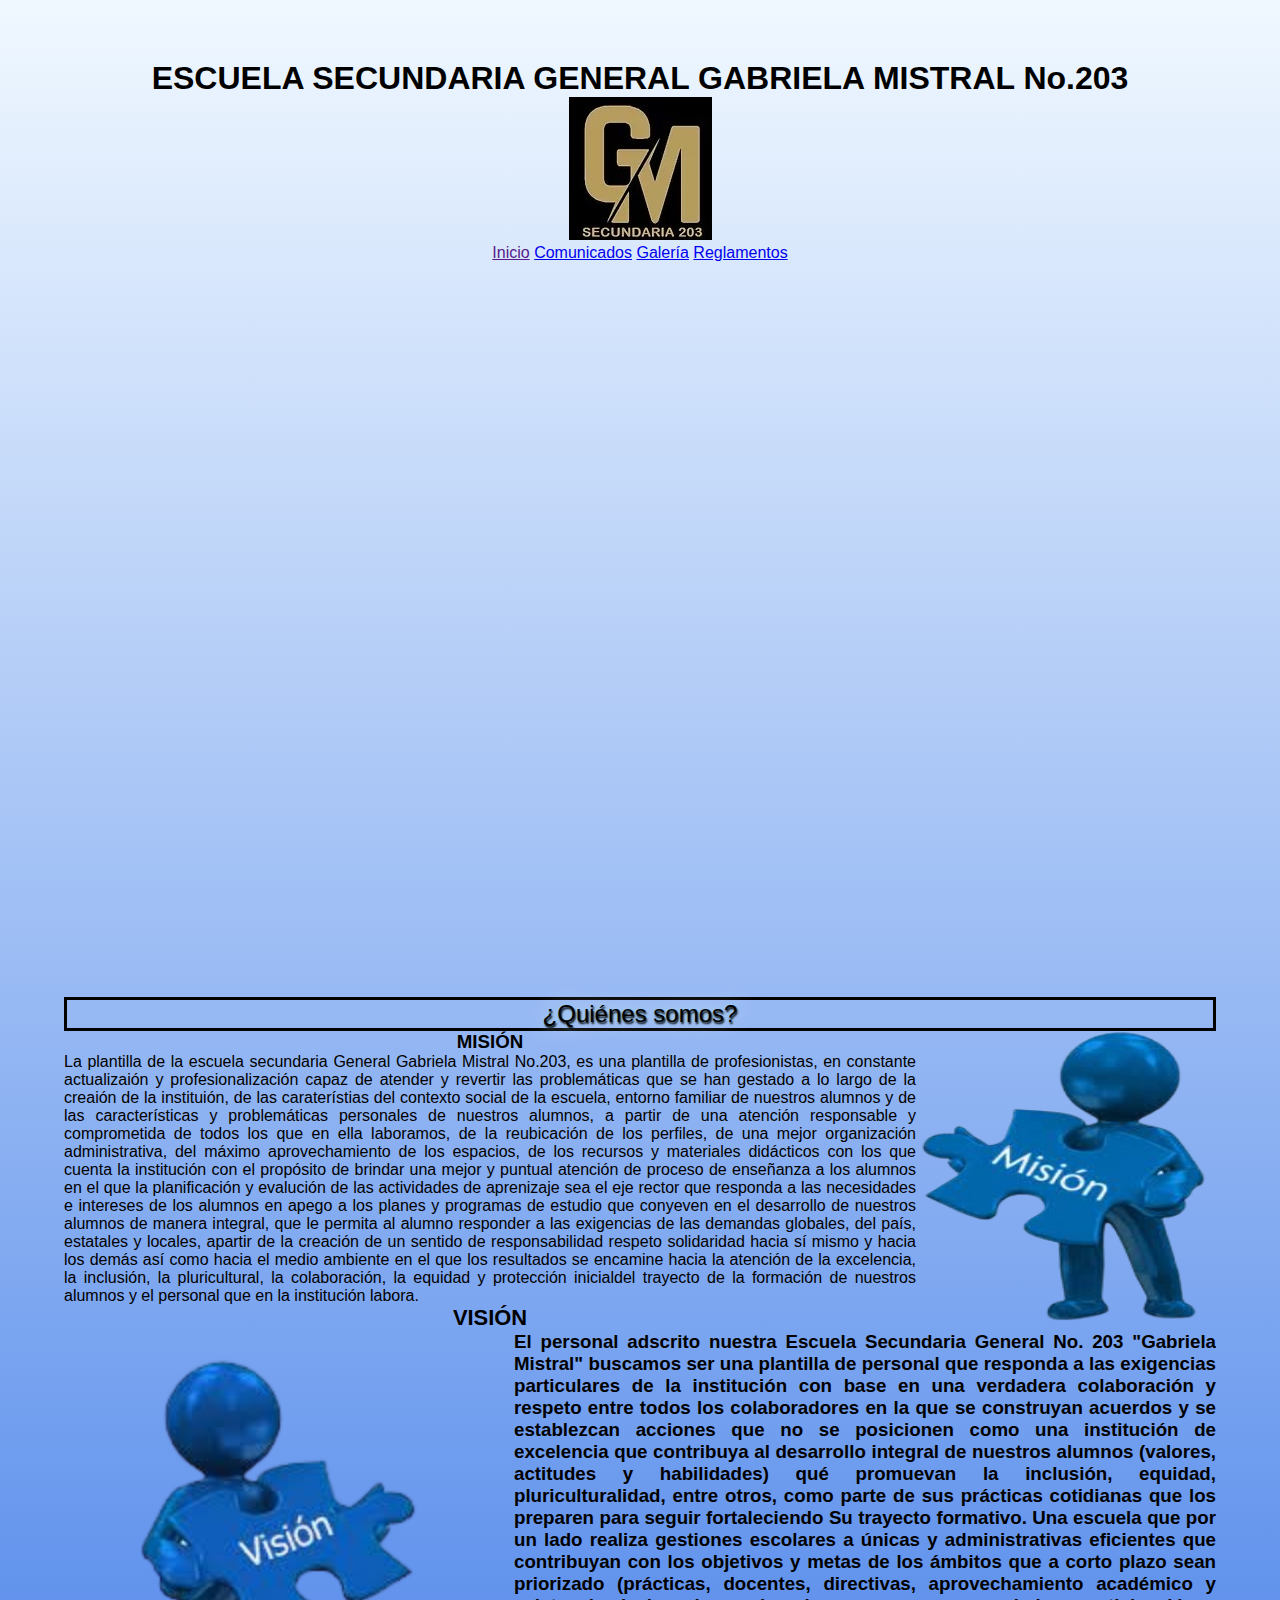
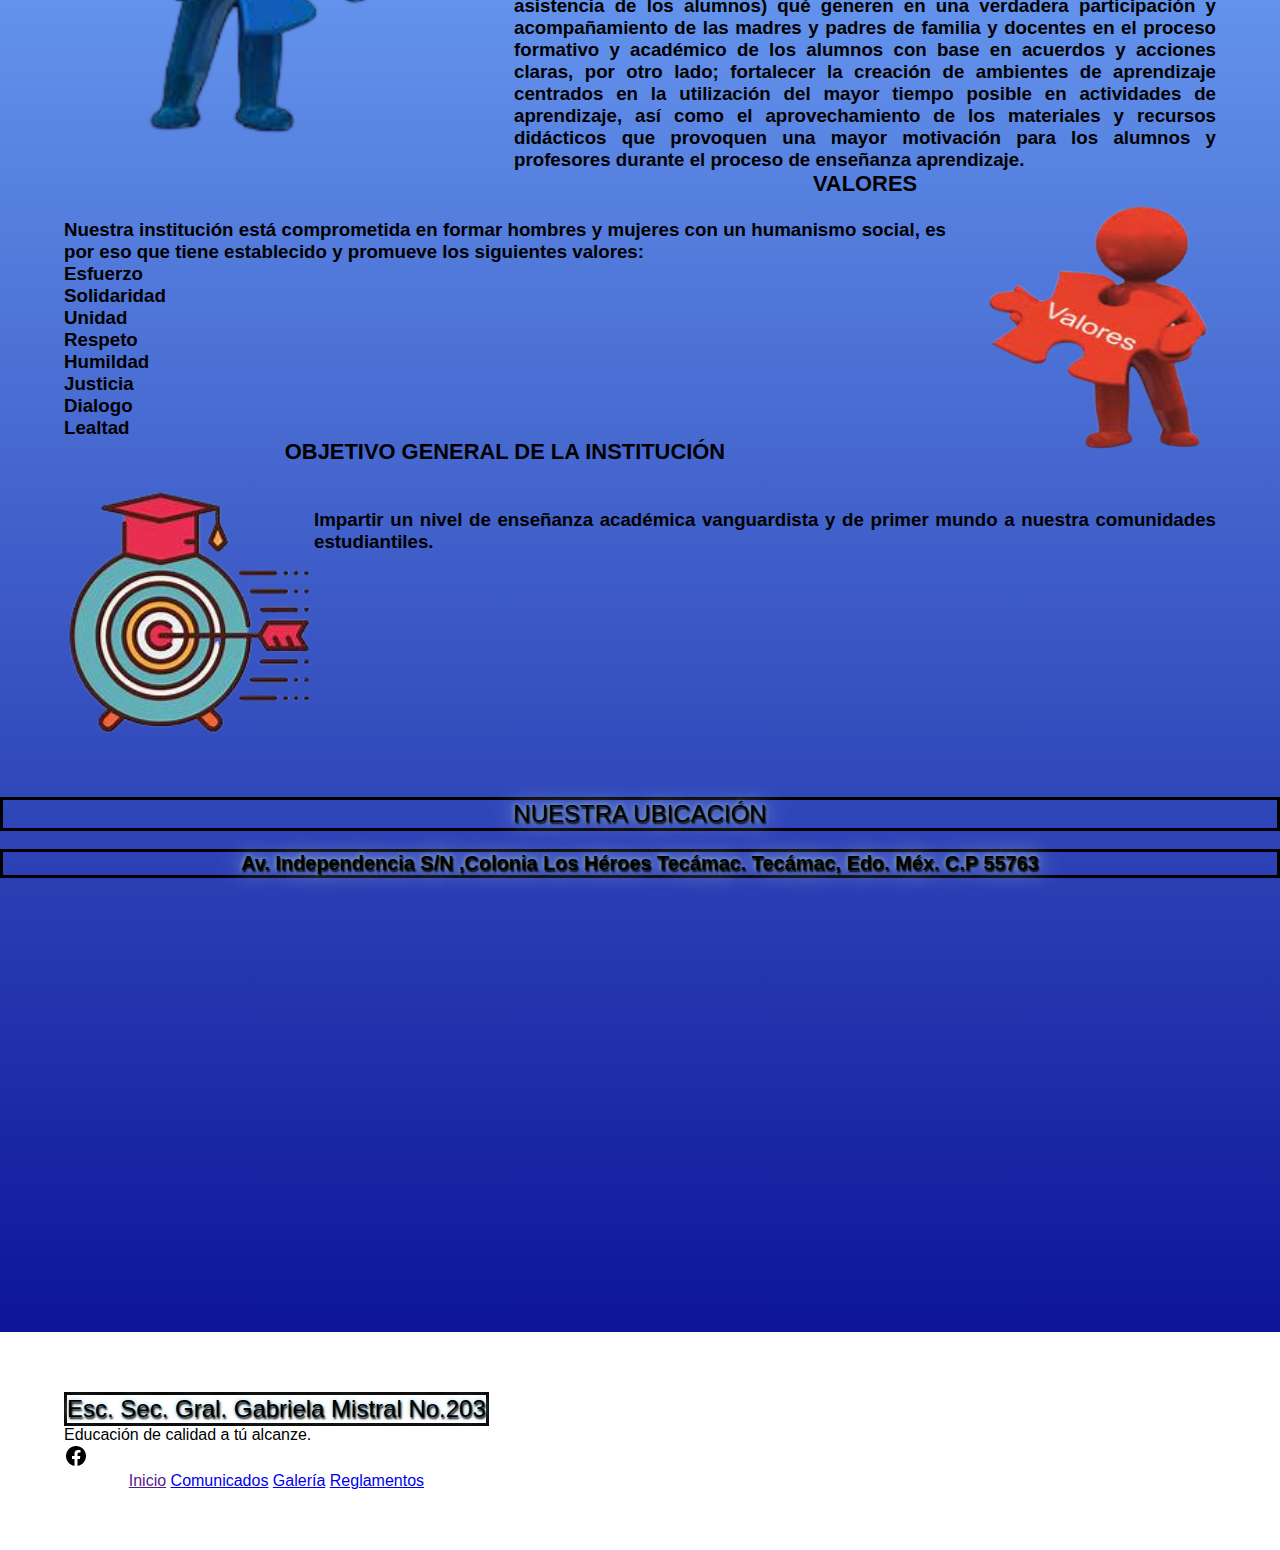
==== commit 53e37813: "index.html" ====
--- a/index.html
+++ b/index.html
@@ -55,7 +55,7 @@
    					<p style="text-align: justify"> El personal adscrito nuestra Escuela  Secundaria General No. 203 "Gabriela Mistral" buscamos ser una plantilla de personal que responda a las exigencias particulares de la institución con base en una verdadera colaboración y respeto entre todos los colaboradores en la que se construyan acuerdos y se establezcan acciones que no se posicionen como una institución de excelencia que contribuya al desarrollo integral de nuestros alumnos (valores, actitudes y habilidades) qué promuevan la inclusión, equidad, pluriculturalidad, entre otros, como parte de sus prácticas cotidianas que los preparen para seguir fortaleciendo Su trayecto formativo. 
    					Una escuela que por un lado realiza gestiones escolares a únicas y administrativas eficientes que contribuyan con los objetivos y metas de los ámbitos que a corto plazo sean priorizado (prácticas, docentes, directivas, aprovechamiento académico y asistencia de los alumnos) qué generen en una verdadera participación y acompañamiento de las madres y padres de familia y docentes en el proceso formativo y académico de los alumnos con base en acuerdos y acciones claras, por otro lado; fortalecer la creación de ambientes de aprendizaje centrados en la utilización del mayor tiempo posible en actividades de aprendizaje, así como el aprovechamiento de los materiales y recursos didácticos que provoquen una mayor motivación para los alumnos y profesores durante el proceso de enseñanza aprendizaje.</p> 
    			<h3 class="contenido"><center><h3>VALORES</h3></center>
-				<img src="img/muñevalores.png"width="270px" height="2700" align="right">
+				<img src="img/muñevalores.png"width="270px" height="270" align="right">
 				<br>
 				<p style="text-align: justify"> Nuestra institución está comprometida en formar hombres y mujeres con un
 humanismo social, es por eso que tiene establecido y promueve los siguientes
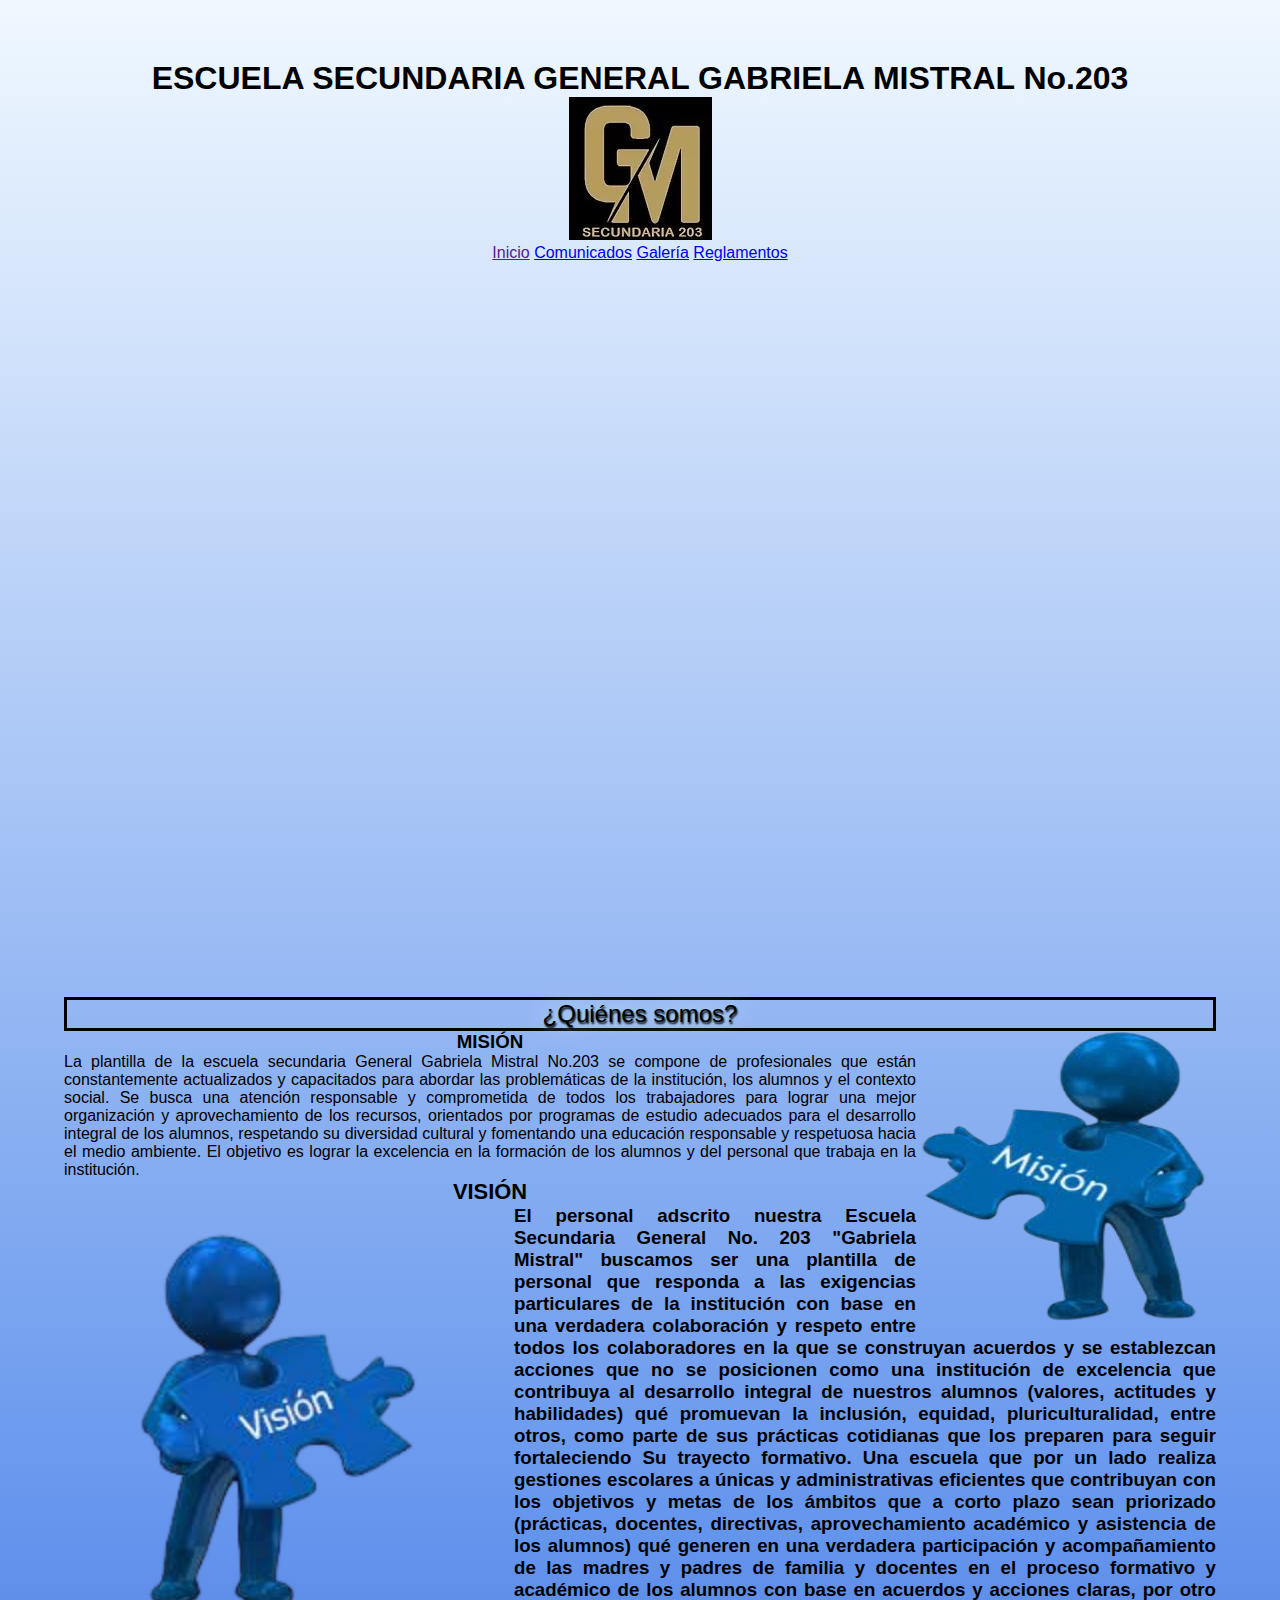
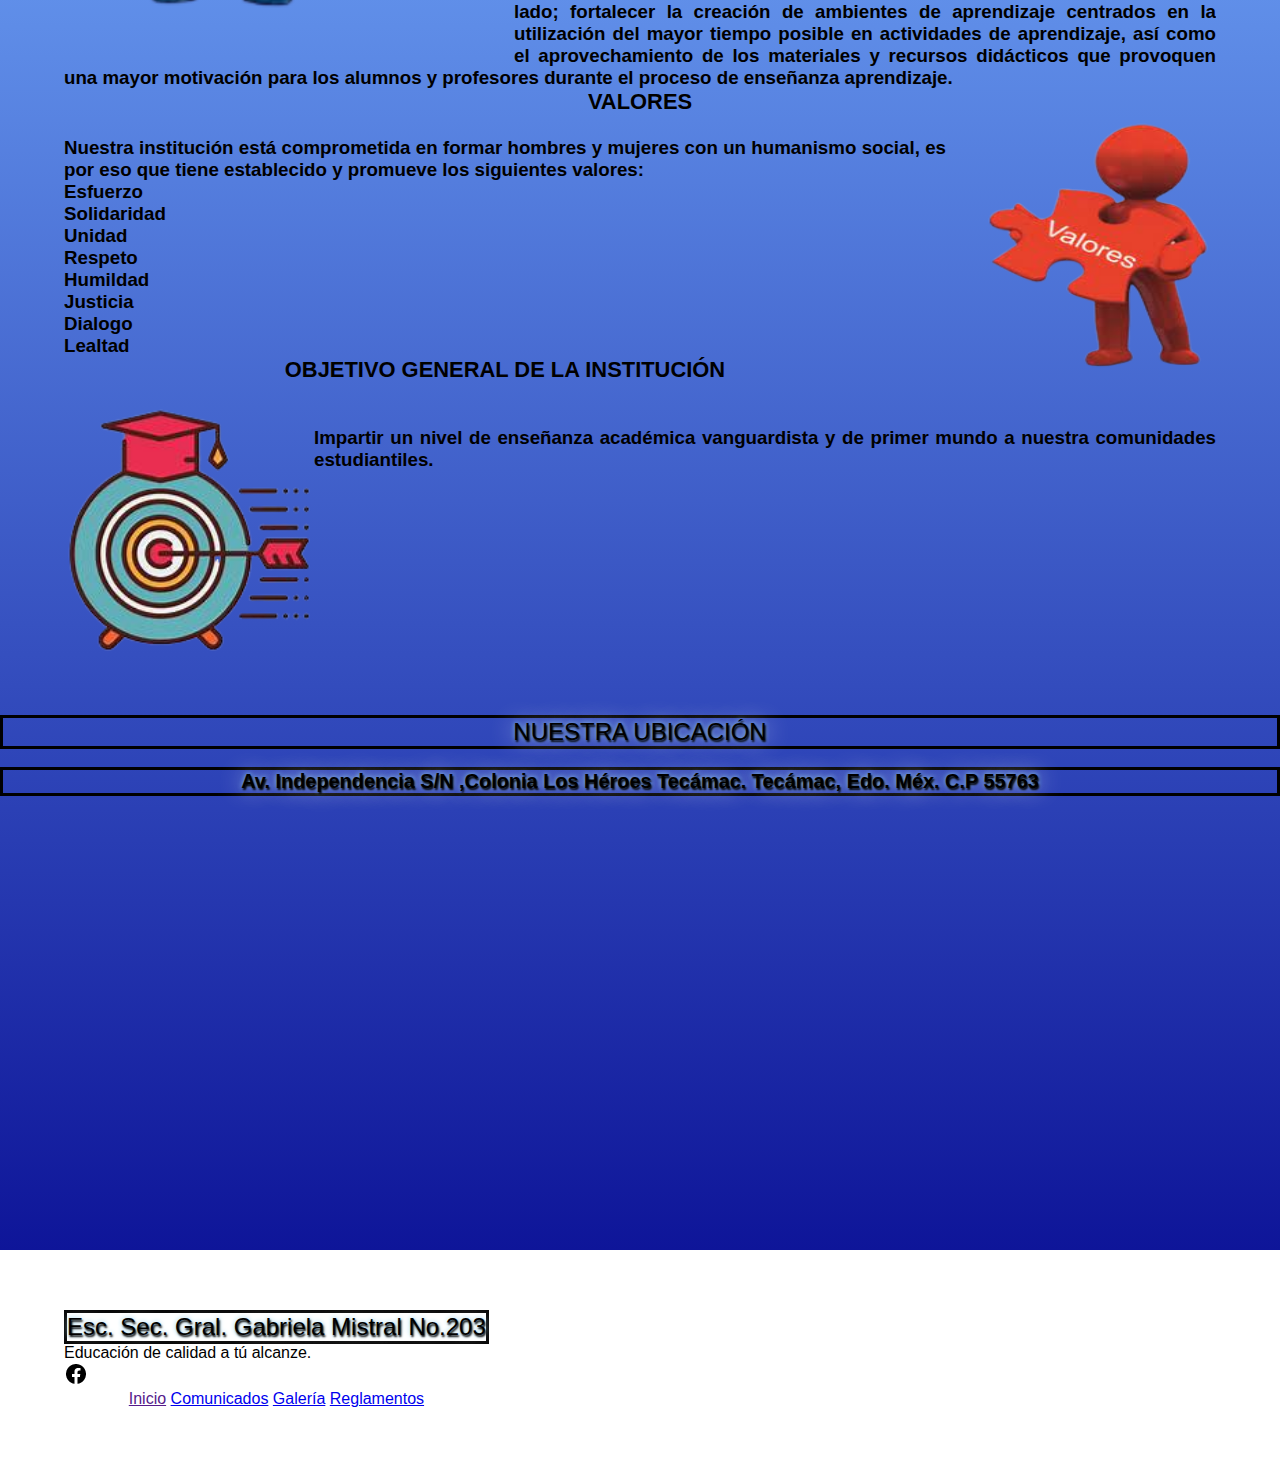
==== commit 93d66bf9: "index.html" ====
--- a/index.html
+++ b/index.html
@@ -49,10 +49,10 @@
    				
    				<img src="img/muñemision.png"width="300px" height="300" align="right">
    				<center><h3>MISIÓN</h3></center>
-   					<p style="text-align: justify"> La plantilla de la escuela secundaria General Gabriela Mistral No.203, es una plantilla de profesionistas, en constante actualizaión y profesionalización capaz de atender y revertir las problemáticas que se han gestado a lo largo de la creaión de la instituión, de las caraterístias del contexto social de la escuela, entorno familiar de nuestros alumnos y de las características y problemáticas personales de nuestros alumnos, a partir de una atención responsable y comprometida de todos los que en ella laboramos, de la reubicación de los perfiles, de una mejor organización administrativa, del máximo aprovechamiento de los espacios, de los recursos y materiales  didácticos con los que cuenta la institución con el propósito de brindar una mejor y puntual atención de proceso de enseñanza  a los alumnos en el que la planificación y evalución de las actividades de aprenizaje sea el eje rector que responda a las necesidades e intereses de los alumnos  en apego a los planes y programas de estudio que conyeven en el desarrollo de nuestros alumnos de manera integral, que le permita al alumno responder a las exigencias de las demandas globales, del país, estatales y locales, apartir de la creación de un sentido de responsabilidad respeto solidaridad hacia sí mismo y hacia los demás así como hacia el medio ambiente en el que los resultados se encamine hacia la atención de la excelencia, la inclusión, la pluricultural, la colaboración, la equidad y protección inicialdel trayecto de la formación de nuestros alumnos y el personal que en la  institución labora.</p>
+   					<p h2 style="text-align: justify"> La plantilla de la escuela secundaria General Gabriela Mistral No.203 se compone de profesionales que están constantemente actualizados y capacitados para abordar las problemáticas de la institución, los alumnos y el contexto social. Se busca una atención responsable y comprometida de todos los trabajadores para lograr una mejor organización y aprovechamiento de los recursos, orientados por programas de estudio adecuados para el desarrollo integral de los alumnos, respetando su diversidad cultural y fomentando una educación responsable y respetuosa hacia el medio ambiente. El objetivo es lograr la excelencia en la formación de los alumnos y del personal que trabaja en la institución.  </p> </hg2>
    				<h3 class="contenido"><center><h3>VISIÓN</h3></center>
    					<img src="img/meñevision.png"width="450px" height="450" align="left">
-   					<p style="text-align: justify"> El personal adscrito nuestra Escuela  Secundaria General No. 203 "Gabriela Mistral" buscamos ser una plantilla de personal que responda a las exigencias particulares de la institución con base en una verdadera colaboración y respeto entre todos los colaboradores en la que se construyan acuerdos y se establezcan acciones que no se posicionen como una institución de excelencia que contribuya al desarrollo integral de nuestros alumnos (valores, actitudes y habilidades) qué promuevan la inclusión, equidad, pluriculturalidad, entre otros, como parte de sus prácticas cotidianas que los preparen para seguir fortaleciendo Su trayecto formativo. 
+   					<p H2 style="text-align: justify"> El personal adscrito nuestra Escuela  Secundaria General No. 203 "Gabriela Mistral" buscamos ser una plantilla de personal que responda a las exigencias particulares de la institución con base en una verdadera colaboración y respeto entre todos los colaboradores en la que se construyan acuerdos y se establezcan acciones que no se posicionen como una institución de excelencia que contribuya al desarrollo integral de nuestros alumnos (valores, actitudes y habilidades) qué promuevan la inclusión, equidad, pluriculturalidad, entre otros, como parte de sus prácticas cotidianas que los preparen para seguir fortaleciendo Su trayecto formativo. 
    					Una escuela que por un lado realiza gestiones escolares a únicas y administrativas eficientes que contribuyan con los objetivos y metas de los ámbitos que a corto plazo sean priorizado (prácticas, docentes, directivas, aprovechamiento académico y asistencia de los alumnos) qué generen en una verdadera participación y acompañamiento de las madres y padres de familia y docentes en el proceso formativo y académico de los alumnos con base en acuerdos y acciones claras, por otro lado; fortalecer la creación de ambientes de aprendizaje centrados en la utilización del mayor tiempo posible en actividades de aprendizaje, así como el aprovechamiento de los materiales y recursos didácticos que provoquen una mayor motivación para los alumnos y profesores durante el proceso de enseñanza aprendizaje.</p> 
    			<h3 class="contenido"><center><h3>VALORES</h3></center>
 				<img src="img/muñevalores.png"width="270px" height="270" align="right">
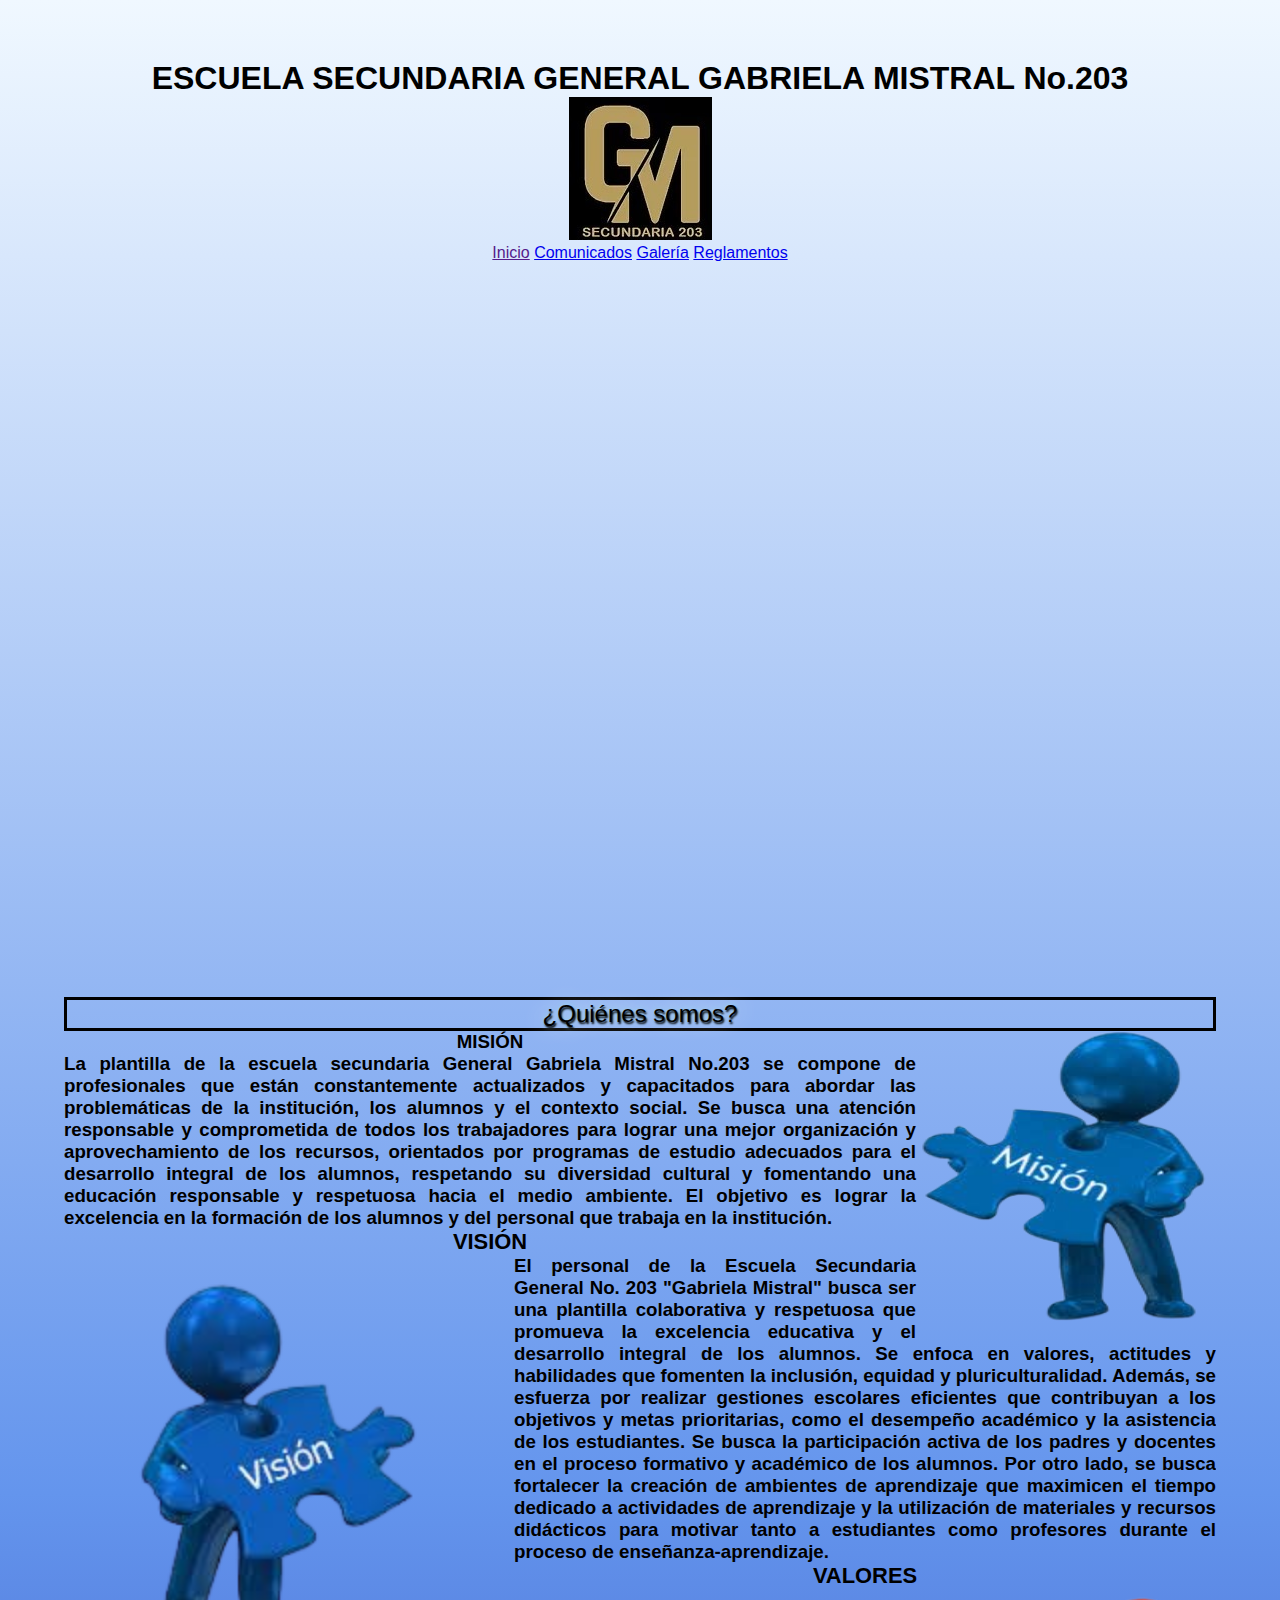
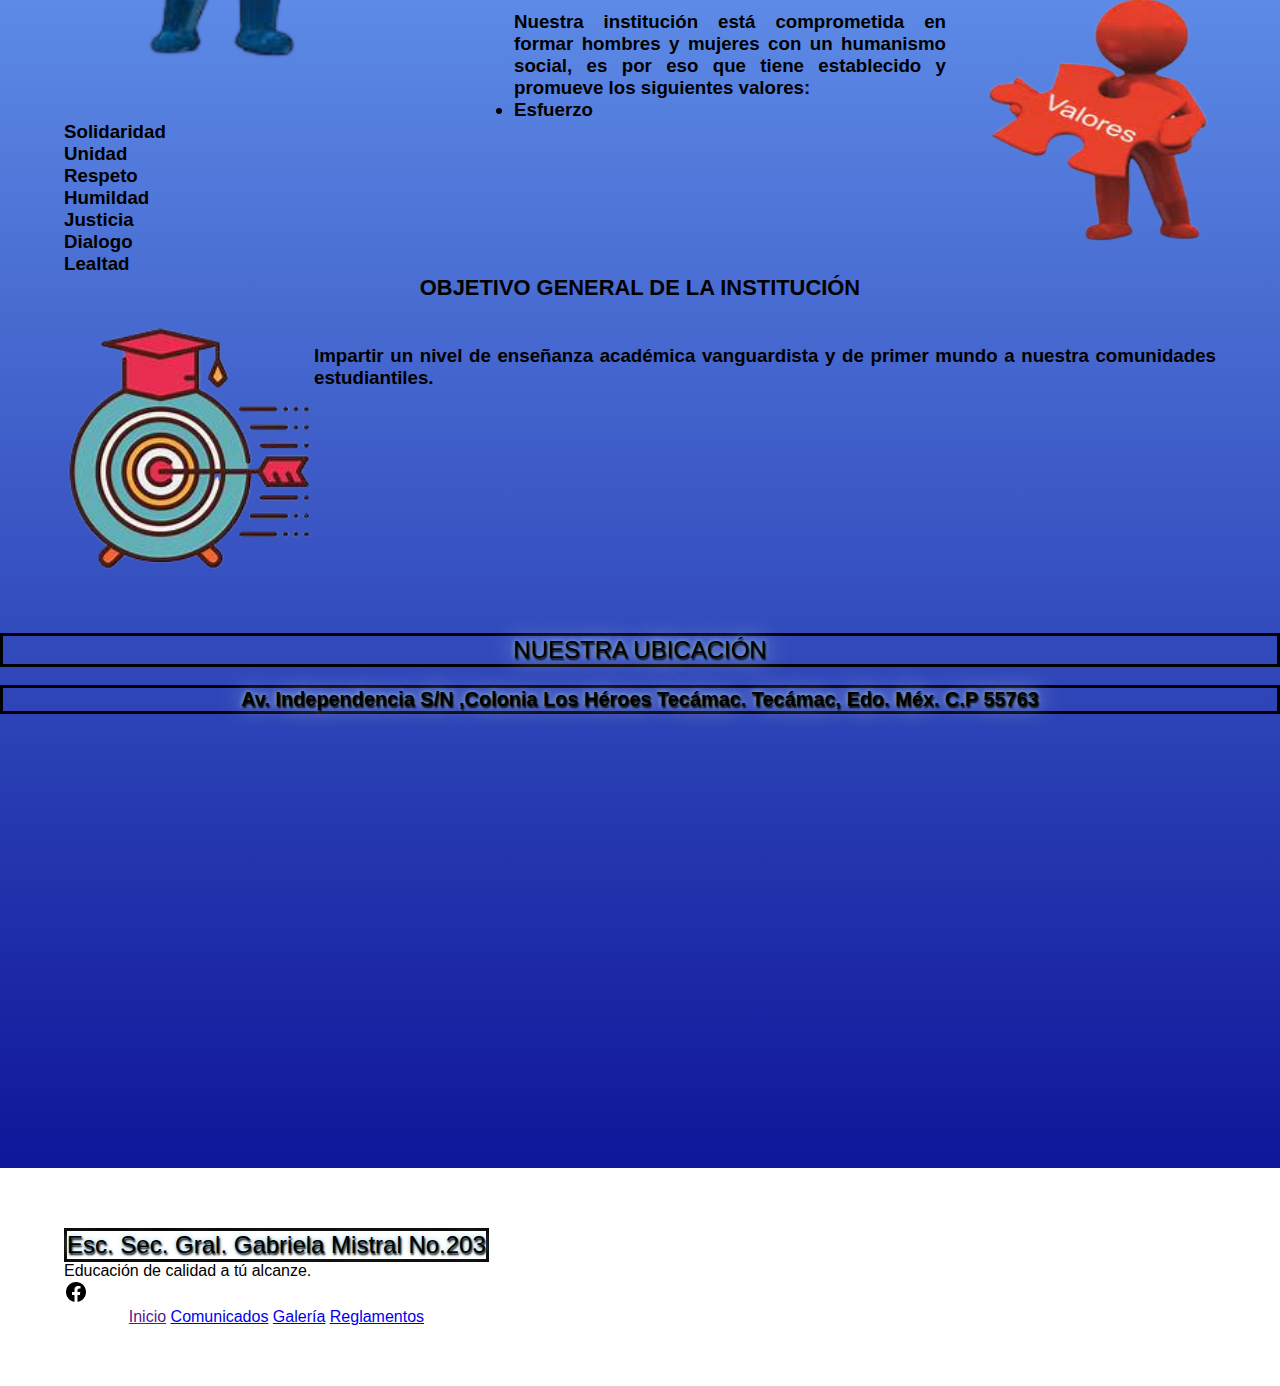
==== commit 5e5e8c69: "index.html" ====
--- a/index.html
+++ b/index.html
@@ -49,11 +49,10 @@
    				
    				<img src="img/muñemision.png"width="300px" height="300" align="right">
    				<center><h3>MISIÓN</h3></center>
-   					<p h2 style="text-align: justify"> La plantilla de la escuela secundaria General Gabriela Mistral No.203 se compone de profesionales que están constantemente actualizados y capacitados para abordar las problemáticas de la institución, los alumnos y el contexto social. Se busca una atención responsable y comprometida de todos los trabajadores para lograr una mejor organización y aprovechamiento de los recursos, orientados por programas de estudio adecuados para el desarrollo integral de los alumnos, respetando su diversidad cultural y fomentando una educación responsable y respetuosa hacia el medio ambiente. El objetivo es lograr la excelencia en la formación de los alumnos y del personal que trabaja en la institución.  </p> </hg2>
+   					<h3 style="text-align: justify"> La plantilla de la escuela secundaria General Gabriela Mistral No.203 se compone de profesionales que están constantemente actualizados y capacitados para abordar las problemáticas de la institución, los alumnos y el contexto social. Se busca una atención responsable y comprometida de todos los trabajadores para lograr una mejor organización y aprovechamiento de los recursos, orientados por programas de estudio adecuados para el desarrollo integral de los alumnos, respetando su diversidad cultural y fomentando una educación responsable y respetuosa hacia el medio ambiente. El objetivo es lograr la excelencia en la formación de los alumnos y del personal que trabaja en la institución. </h3>
    				<h3 class="contenido"><center><h3>VISIÓN</h3></center>
    					<img src="img/meñevision.png"width="450px" height="450" align="left">
-   					<p H2 style="text-align: justify"> El personal adscrito nuestra Escuela  Secundaria General No. 203 "Gabriela Mistral" buscamos ser una plantilla de personal que responda a las exigencias particulares de la institución con base en una verdadera colaboración y respeto entre todos los colaboradores en la que se construyan acuerdos y se establezcan acciones que no se posicionen como una institución de excelencia que contribuya al desarrollo integral de nuestros alumnos (valores, actitudes y habilidades) qué promuevan la inclusión, equidad, pluriculturalidad, entre otros, como parte de sus prácticas cotidianas que los preparen para seguir fortaleciendo Su trayecto formativo. 
-   					Una escuela que por un lado realiza gestiones escolares a únicas y administrativas eficientes que contribuyan con los objetivos y metas de los ámbitos que a corto plazo sean priorizado (prácticas, docentes, directivas, aprovechamiento académico y asistencia de los alumnos) qué generen en una verdadera participación y acompañamiento de las madres y padres de familia y docentes en el proceso formativo y académico de los alumnos con base en acuerdos y acciones claras, por otro lado; fortalecer la creación de ambientes de aprendizaje centrados en la utilización del mayor tiempo posible en actividades de aprendizaje, así como el aprovechamiento de los materiales y recursos didácticos que provoquen una mayor motivación para los alumnos y profesores durante el proceso de enseñanza aprendizaje.</p> 
+   					<H3 style="text-align: justify"> El personal de la Escuela Secundaria General No. 203 "Gabriela Mistral" busca ser una plantilla colaborativa y respetuosa que promueva la excelencia educativa y el desarrollo integral de los alumnos. Se enfoca en valores, actitudes y habilidades que fomenten la inclusión, equidad y pluriculturalidad. Además, se esfuerza por realizar gestiones escolares eficientes que contribuyan a los objetivos y metas prioritarias, como el desempeño académico y la asistencia de los estudiantes. Se busca la participación activa de los padres y docentes en el proceso formativo y académico de los alumnos. Por otro lado, se busca fortalecer la creación de ambientes de aprendizaje que maximicen el tiempo dedicado a actividades de aprendizaje y la utilización de materiales y recursos didácticos para motivar tanto a estudiantes como profesores durante el proceso de enseñanza-aprendizaje.</h3> 
    			<h3 class="contenido"><center><h3>VALORES</h3></center>
 				<img src="img/muñevalores.png"width="270px" height="270" align="right">
 				<br>
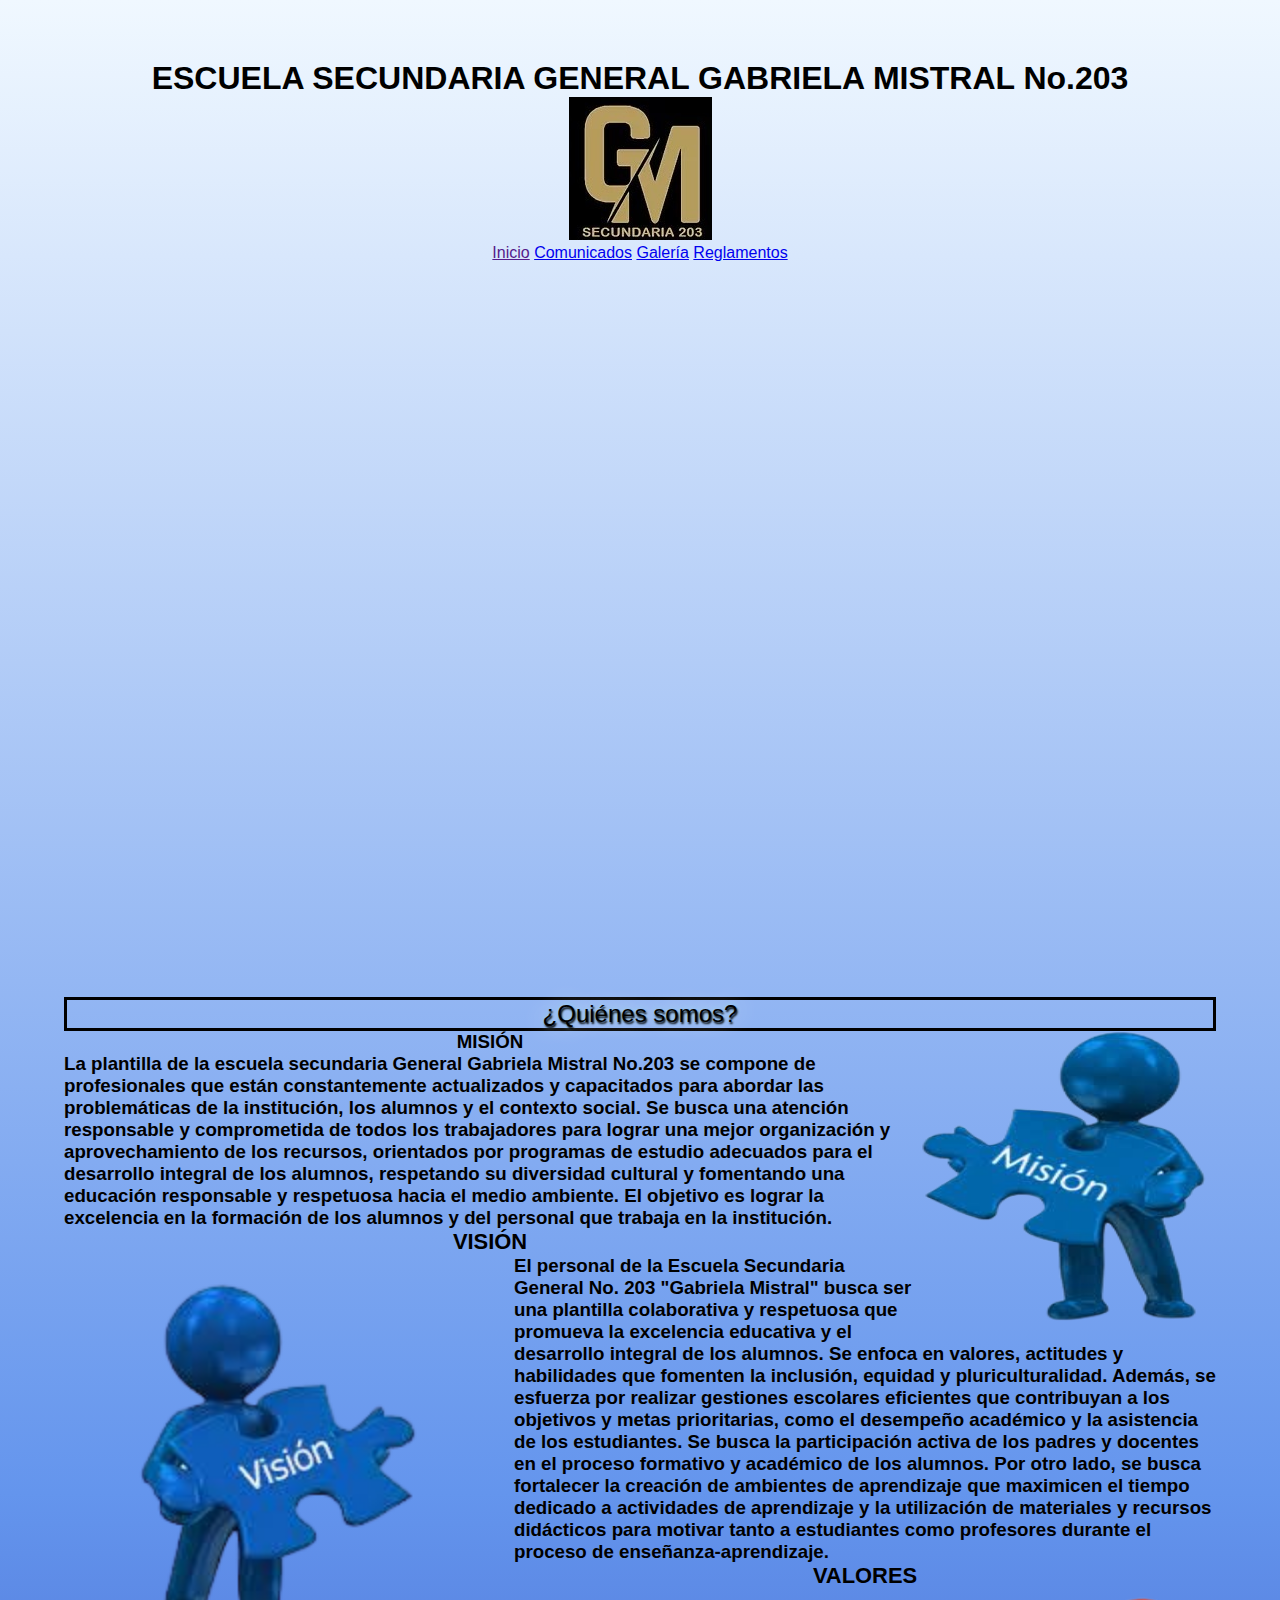
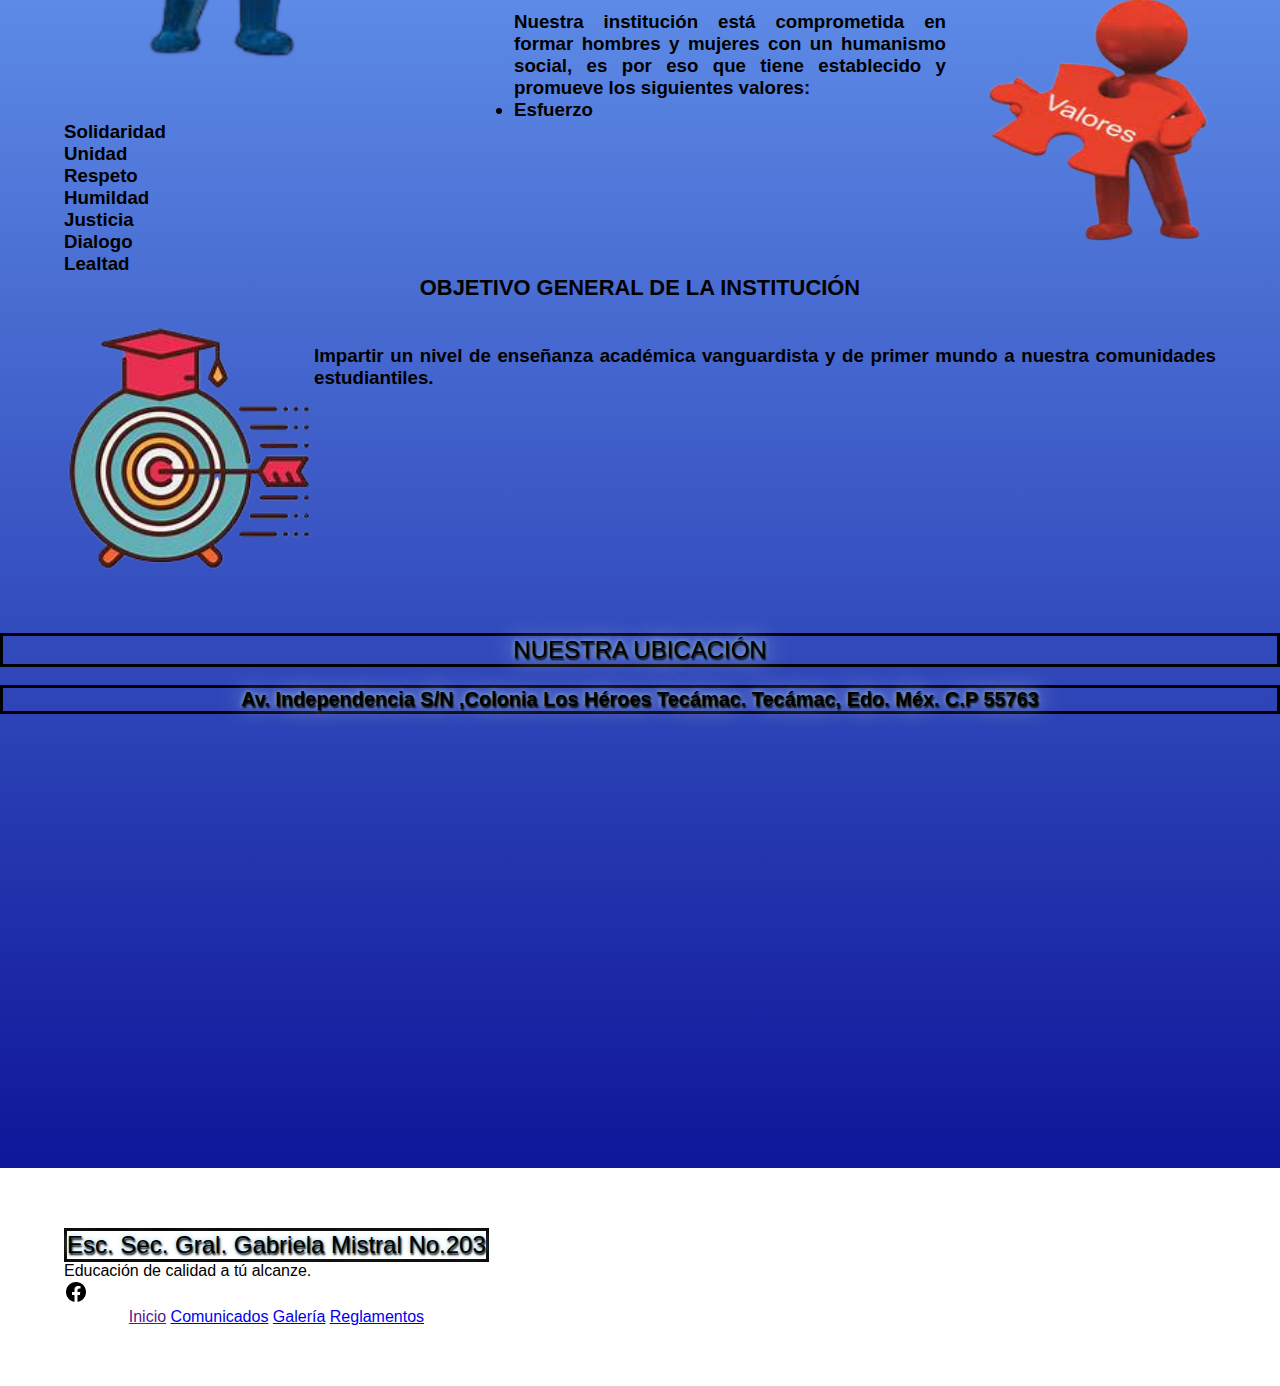
==== commit 0dc5ea29: "ndex.html" ====
--- a/index.html
+++ b/index.html
@@ -49,10 +49,10 @@
    				
    				<img src="img/muñemision.png"width="300px" height="300" align="right">
    				<center><h3>MISIÓN</h3></center>
-   					<h3 style="text-align: justify"> La plantilla de la escuela secundaria General Gabriela Mistral No.203 se compone de profesionales que están constantemente actualizados y capacitados para abordar las problemáticas de la institución, los alumnos y el contexto social. Se busca una atención responsable y comprometida de todos los trabajadores para lograr una mejor organización y aprovechamiento de los recursos, orientados por programas de estudio adecuados para el desarrollo integral de los alumnos, respetando su diversidad cultural y fomentando una educación responsable y respetuosa hacia el medio ambiente. El objetivo es lograr la excelencia en la formación de los alumnos y del personal que trabaja en la institución. </h3>
+   					<h3 style="text-align-color: white;: justify"> La plantilla de la escuela secundaria General Gabriela Mistral No.203 se compone de profesionales que están constantemente actualizados y capacitados para abordar las problemáticas de la institución, los alumnos y el contexto social. Se busca una atención responsable y comprometida de todos los trabajadores para lograr una mejor organización y aprovechamiento de los recursos, orientados por programas de estudio adecuados para el desarrollo integral de los alumnos, respetando su diversidad cultural y fomentando una educación responsable y respetuosa hacia el medio ambiente. El objetivo es lograr la excelencia en la formación de los alumnos y del personal que trabaja en la institución. </h3>
    				<h3 class="contenido"><center><h3>VISIÓN</h3></center>
    					<img src="img/meñevision.png"width="450px" height="450" align="left">
-   					<H3 style="text-align: justify"> El personal de la Escuela Secundaria General No. 203 "Gabriela Mistral" busca ser una plantilla colaborativa y respetuosa que promueva la excelencia educativa y el desarrollo integral de los alumnos. Se enfoca en valores, actitudes y habilidades que fomenten la inclusión, equidad y pluriculturalidad. Además, se esfuerza por realizar gestiones escolares eficientes que contribuyan a los objetivos y metas prioritarias, como el desempeño académico y la asistencia de los estudiantes. Se busca la participación activa de los padres y docentes en el proceso formativo y académico de los alumnos. Por otro lado, se busca fortalecer la creación de ambientes de aprendizaje que maximicen el tiempo dedicado a actividades de aprendizaje y la utilización de materiales y recursos didácticos para motivar tanto a estudiantes como profesores durante el proceso de enseñanza-aprendizaje.</h3> 
+   					<H3 style="text-align-color: white;: justify"> El personal de la Escuela Secundaria General No. 203 "Gabriela Mistral" busca ser una plantilla colaborativa y respetuosa que promueva la excelencia educativa y el desarrollo integral de los alumnos. Se enfoca en valores, actitudes y habilidades que fomenten la inclusión, equidad y pluriculturalidad. Además, se esfuerza por realizar gestiones escolares eficientes que contribuyan a los objetivos y metas prioritarias, como el desempeño académico y la asistencia de los estudiantes. Se busca la participación activa de los padres y docentes en el proceso formativo y académico de los alumnos. Por otro lado, se busca fortalecer la creación de ambientes de aprendizaje que maximicen el tiempo dedicado a actividades de aprendizaje y la utilización de materiales y recursos didácticos para motivar tanto a estudiantes como profesores durante el proceso de enseñanza-aprendizaje.</h3> 
    			<h3 class="contenido"><center><h3>VALORES</h3></center>
 				<img src="img/muñevalores.png"width="270px" height="270" align="right">
 				<br>
